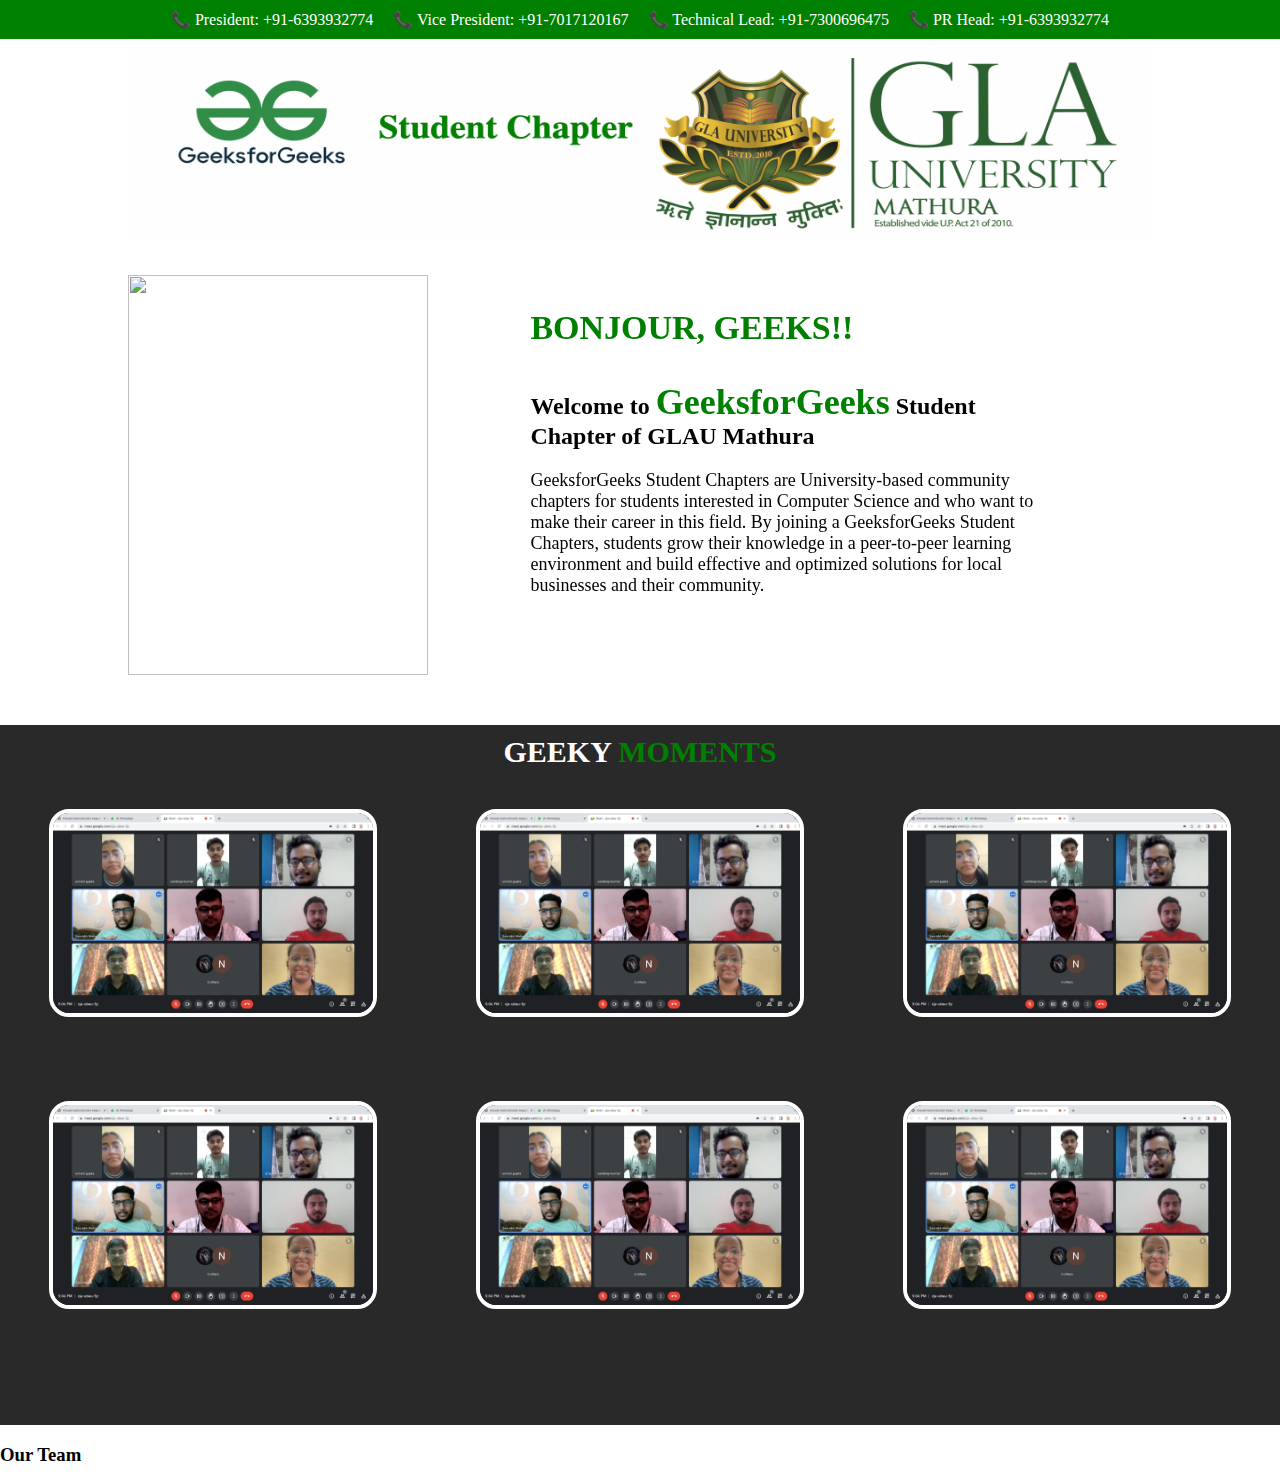
==== index.html @ fe6d76d0 "GFG" ====
<!DOCTYPE html>
<html lang="en">

<head>
    <meta charset="UTF-8">
    <meta http-equiv="X-UA-Compatible" content="IE=edge">
    <meta name="viewport" content="width=device-width, initial-scale=1.0">
    <title>Document</title>
    <link rel="stylesheet" href="https://cdnjs.cloudflare.com/ajax/libs/font-awesome/4.7.0/css/font-awesome.min.css">
    <link rel="stylesheet" href="index.css">
    <link rel="stylesheet" href="">
    <link href="https://unpkg.com/aos@2.3.1/dist/aos.css" rel="stylesheet">
    <script src="https://unpkg.com/aos@2.3.1/dist/aos.js"></script>
</head>

<body>

    
    <header class="head">
        <div class="icontact">
            <span> &#128222;
                President: +91-6393932774 </span>
            <span>&#128222;
                Vice President: +91-7017120167</span>
            <span>&#128222;
                Technical Lead: +91-7300696475</span>
            <span>&#128222;
                PR Head: +91-6393932774</span>
        </div>
        <div class="title">
            <img class="img1" src="Image.png">
        </div>
    </header>
    <br><br>
    <section class="about">
        <div data-aos="fade-up" data-aos-delay="300" class="aos-init aos-animate"></div>
        <img
            src="https://images.unsplash.com/photo-1575089976121-8ed7b2a54265?ixlib=rb-4.0.3&ixid=MnwxMjA3fDB8MHxwaG90by1wYWdlfHx8fGVufDB8fHx8&auto=format&fit=crop&w=2787&q=80">
        </div>
        <div class="about_content" data-aos="fade-down" data-aos-delay="300" class="aos-init aos-animate">
            <h3>BONJOUR, GEEKS!!</h3>
            <h2>Welcome to <span>GeeksforGeeks</span> Student Chapter of GLAU Mathura</h2>
            <p>GeeksforGeeks Student Chapters are University-based community chapters for students interested in
                Computer Science and who want to make their career in this field.
                By joining a GeeksforGeeks Student Chapters, students grow their knowledge in a peer-to-peer
                learning environment and build effective and optimized solutions for local businesses and their
                community.</p>
        </div>
    </section>
    <section class="gallery">
        <h3 class="heading">GEEKY <span> MOMENTS</span></h3>
        <div id="gal_p">
            <img src="download.png">
            <img src="download.png">
            <img src="download.png">
            <img src="download.png">
            <img src="download.png">
            <img src="download.png">
        </div>
    </section>
    <!-- <main>
        <div class="one">
            <h1>
                EVERYTHING ABOUT GFG STUDENT CHAPTER GLAU
            </h1>
        </div>
        <div class="two">
            <div>
                <h3>
                    STUDENT CHAPTER BENEFITS
                </h3>
            </div>
            <div class="pt">
                <p>Students may get intership opportunities at GeeksforGeeks</p>
                <p>Provide students with various events and webinars on coding and placement</p>
                <p>Grow their knowledge in a peer to peer learning environment</p>
                <p>Learn and build effective and optimized solution for local business and their community as per the
                    latest technology trends</p>
                <p>Great learning and networking experience</p>
            </div>
    </main>
    <footer>
        <div class="table">
            <table>
                <thead>
                    <tr>
                        <th>Contact Us</th>
                        <th>Information</th>
                        <th>Useful Links</th>
                    </tr>
                </thead>
                <tbody>
                    <tr>
                        <td class="bold">&#128222; +91-8433063257</td>
                        <td> <a class="an" href="#">Technical Lead GfG GLAU</a> </td>
                        <td><a href="https://www.linkedin.com/in/nitin-sikarwar-3b5359218/" class="fa fa-linkedin"
                                target="_blank"></a></td>

                    </tr>
                    <tr>
                        <td class="bold">&#128140; mail@prajjwal.srivastava_cs20@gla.ac.in</td>
                        <td><a class="an" href="#">The President of GfG GLAU</a></td>
                        <td><a href="https://www.instagram.com/nitin_sikarwar_32/" class="fa fa-twitter-square"
                                target="_blank"></a></td>
                    </tr>
            

                    
                    <tr>
                        <td class="bold">&#127969; Mathura,Uttar Pradesh</td>
                        <td> <a class="an" href="#">GLA University,Mathura</a></td>
                        <td><a href="https://www.instagram.com/nitin_sikarwar_32/" class="fa fa-instagram"
                                target="_blank"></a></td>
                    </tr>
                </tbody>
            </table>
        </div>
        <div class="tc">
            <a href="#">Term's and Conditions</a>
            <a href="#">Privacy Policy</a>
        </div>
        <div class="copy">
            &copy;
        </div>
    </footer> -->
    <h3> Our Team </h3>
    <!-- <div class="parent">
        <h1>Team members</h1>
        <div class="child child1">
            <img  class="img1"  src="./images/8a455e35-c1fb-4a00-bb92-f8fc8d7f1d6e.jpg" alt="loading">
            <p><b>Prajjwal Srivastava</b></p>
            <p class="p1">President of GFG Student Chapter GLA</p>
            <div class="ic" style="display: flex;">
                <div class="ic1"><a href="https://www.instagram.com/nitin_sikarwar_32/" class="fa fa-instagram" target="_blank"></a></i></div>
                <div class="ic2"><a href="https://www.linkedin.com/in/nitin-sikarwar-3b5359218/" class="fa fa-linkedin" target="_blank"></a></div>
                </div>
        </div>
        <div class="child child2">
            <img class="img2" src="./images/ajit.jpg" alt="loading">
            <p><b>Ajit Singhal</b></p>
            <p class="p2"> Vice President of GFG Student Chapter GLA</p>
            <div class="ic" style="display: flex;">
                <div class="ic1"><a href="https://www.instagram.com/nitin_sikarwar_32/" class="fa fa-instagram" target="_blank"></a></i></div>
                <div class="ic2"><a href="https://www.linkedin.com/in/nitin-sikarwar-3b5359218/" class="fa fa-linkedin" target="_blank"></a></div>
                </div>
        </div>
        <div class="child child3">
            <img class="img1" src="./images/50dd7925-852b-4f11-bc9c-db8b53cca2c6.jpg" alt="loading">
            <p><b>Krati Goyal</b></p>
            <p class="p3">Technical Lead of GFG Student Chapter GLA</p>
            <div class="ic" style="display: flex;">
                <div class="ic1"><a href="https://www.instagram.com/nitin_sikarwar_32/" class="fa fa-instagram" target="_blank"></a></i></div>
                <div class="ic2"><a href="https://www.linkedin.com/in/nitin-sikarwar-3b5359218/" class="fa fa-linkedin" target="_blank"></a></div>
                </div>
        </div>
        <div class="child child4">
            <img class="img2" src="./images/ff734442-713a-4def-9462-76740f74d691.jpg" alt="loading">
            <p><b>Nitin Sikarwar</b></p>
            <p class="p4">Technical Lead of GFG Student Chapter GLA</p>
         <div class="ic" style="display: flex;">
            <div class="ic1"><a href="https://www.instagram.com/nitin_sikarwar_32/" class="fa fa-instagram" target="_blank"></a></i></div>
            <div class="ic2"><a href="https://www.linkedin.com/in/nitin-sikarwar-3b5359218/" class="fa fa-linkedin" target="_blank"></a></div>
            </div>
        </div>
        
    </div> -->
    <script>
        AOS.init();
    </script>
</body>

</html>
---- index.css ----
* {
  text-decoration: none;
}

/*  */
body {
  background: url("https://images.unsplash.com/photo-1600172454520-134a542a2255?ixlib=rb-4.0.3&ixid=MnwxMjA3fDB8MHxwaG90by1wYWdlfHx8fGVufDB8fHx8&auto=format&fit=crop&w=1674&q=80");
  margin: 0%;
  padding: 0%;
  width: 100%;
  /* background-size: 100% 100%;
  background-position: center; */
}

body {
  animation: fadeInAnimation ease 2s;
  animation-iteration-count: 1;
  animation-fill-mode: forwards;
}

@keyframes fadeInAnimation {
  0% {
    opacity: 0;
  }

  100% {
    opacity: 1;
  }
}

.head {
  width: 100%;
  /* background-color: tan; */
  background-color: white;
}

.icontact {
  text-align: center;
  background-color: green;
  color: rgb(255, 255, 255);
  width: 100%;
  display: flex;
  flex-direction: row;
  justify-content: center;
  flex-wrap: wrap;
  align-items: center;
}

.icontact span {
  padding: 10px 10px;
}

.title {
  margin: auto;
  width: 100%;
  display: flex;
  justify-content: center;
  flex-wrap: wrap;
  /* height:400px; */
}

#sc {
  margin-top: 110px;
  font-size: 38px;
  color: green;
}

.img1 {
  width: 80%;
  height: 200px;
}

.about img {
  height: 400px;
  width: 300px;
  /* margin-left: 30px; */
}

.about {
  display: flex;
  width: 80%;
  flex-wrap: wrap;
  margin: auto;
}

.about_content {
  width: 50%;
  margin-left: 10%;
}

.about_content h3,
.about_content span {
  color: green;
  font-size: 36px;
}

.about_content h3 {
  font-size: 34px;

}

.about_content p {
  font-size: 18px;
}

.gallery {
  width: 100%;
  height: 700px;
  background: rgba(0, 0, 0, 0.84);
}

.gallery h3 {
  text-align: center;
  color: white;
  margin-top: 50px;
  padding: 10px 10px 10px 10px;
  font-size: 30px;
}

.gallery h3 span {
  color: green;
}

#gal_p {
  display: flex;
  flex-wrap: wrap;
  justify-content: space-around;
  align-content: space-between;
  height: 500px;
}

#gal_p img {
  width: 25%;
  border: 4px solid white;
  border-radius: 20px;
  height: 200px;
}
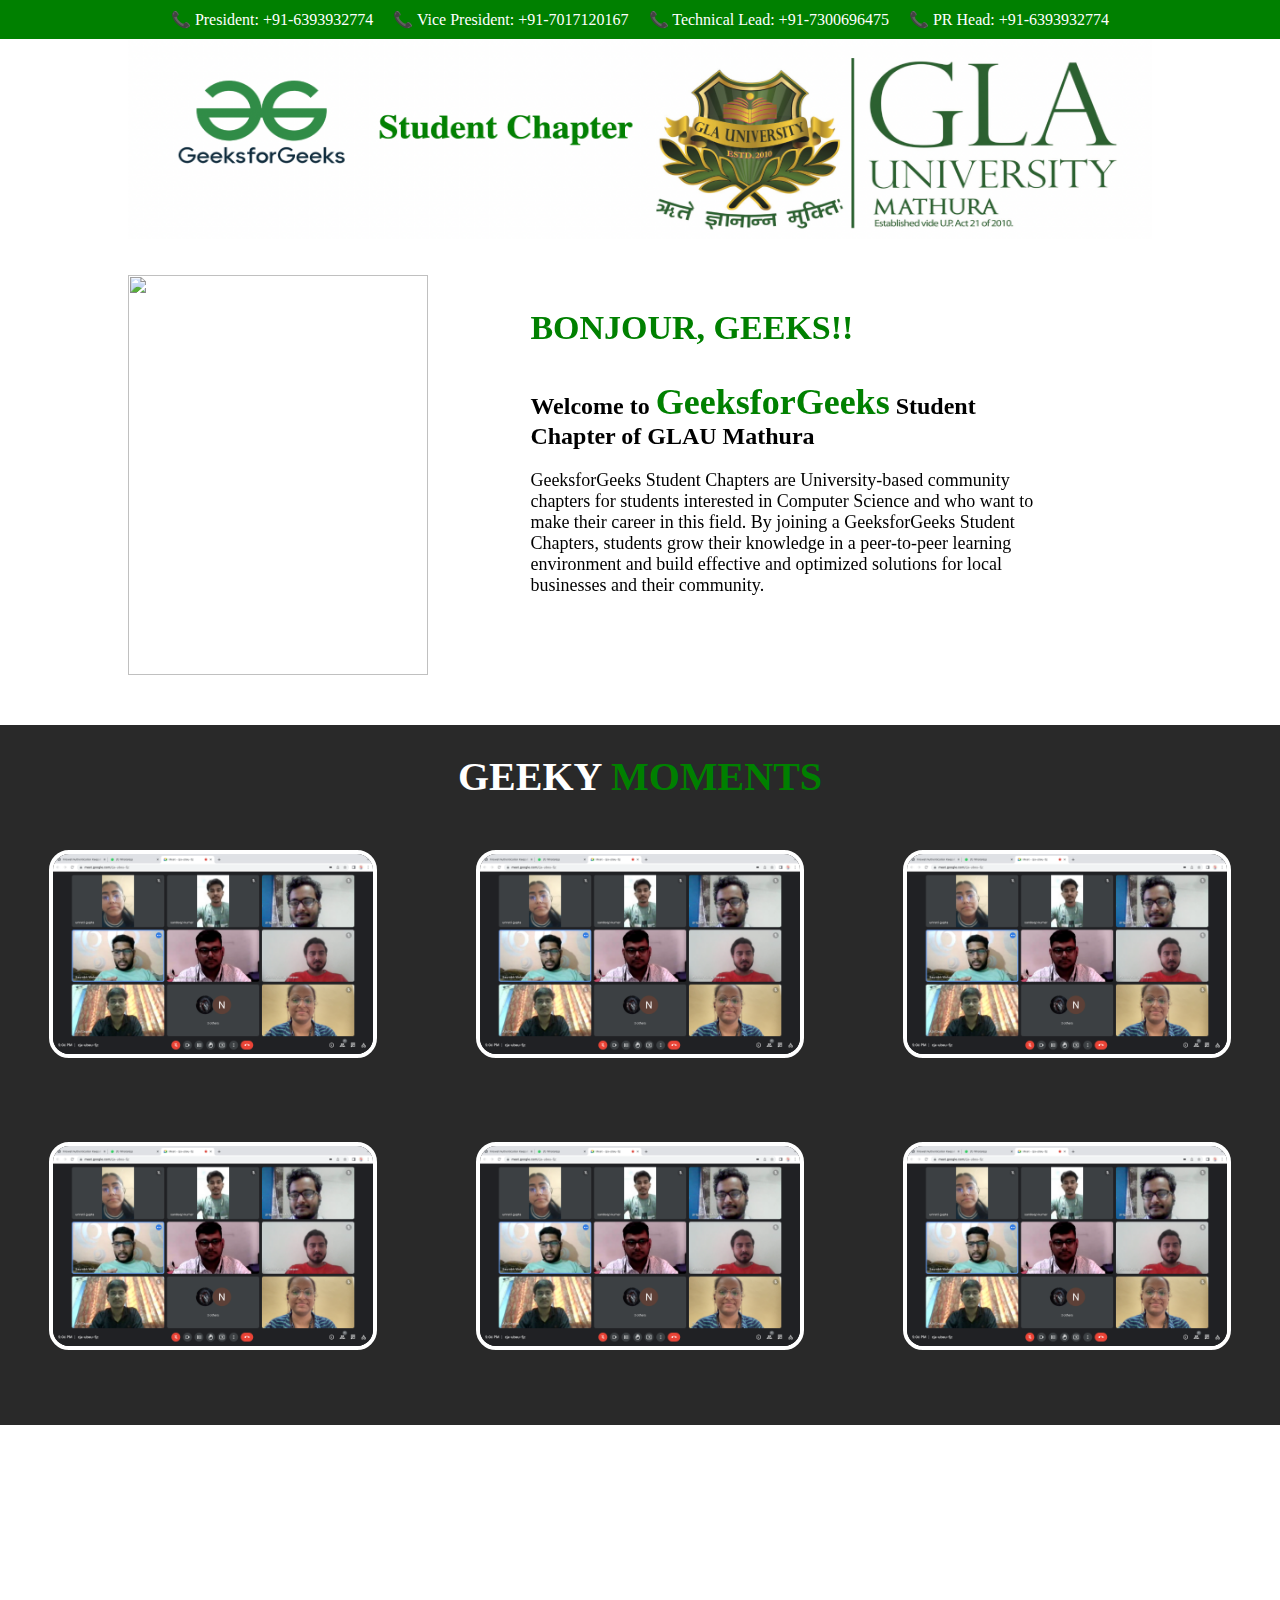
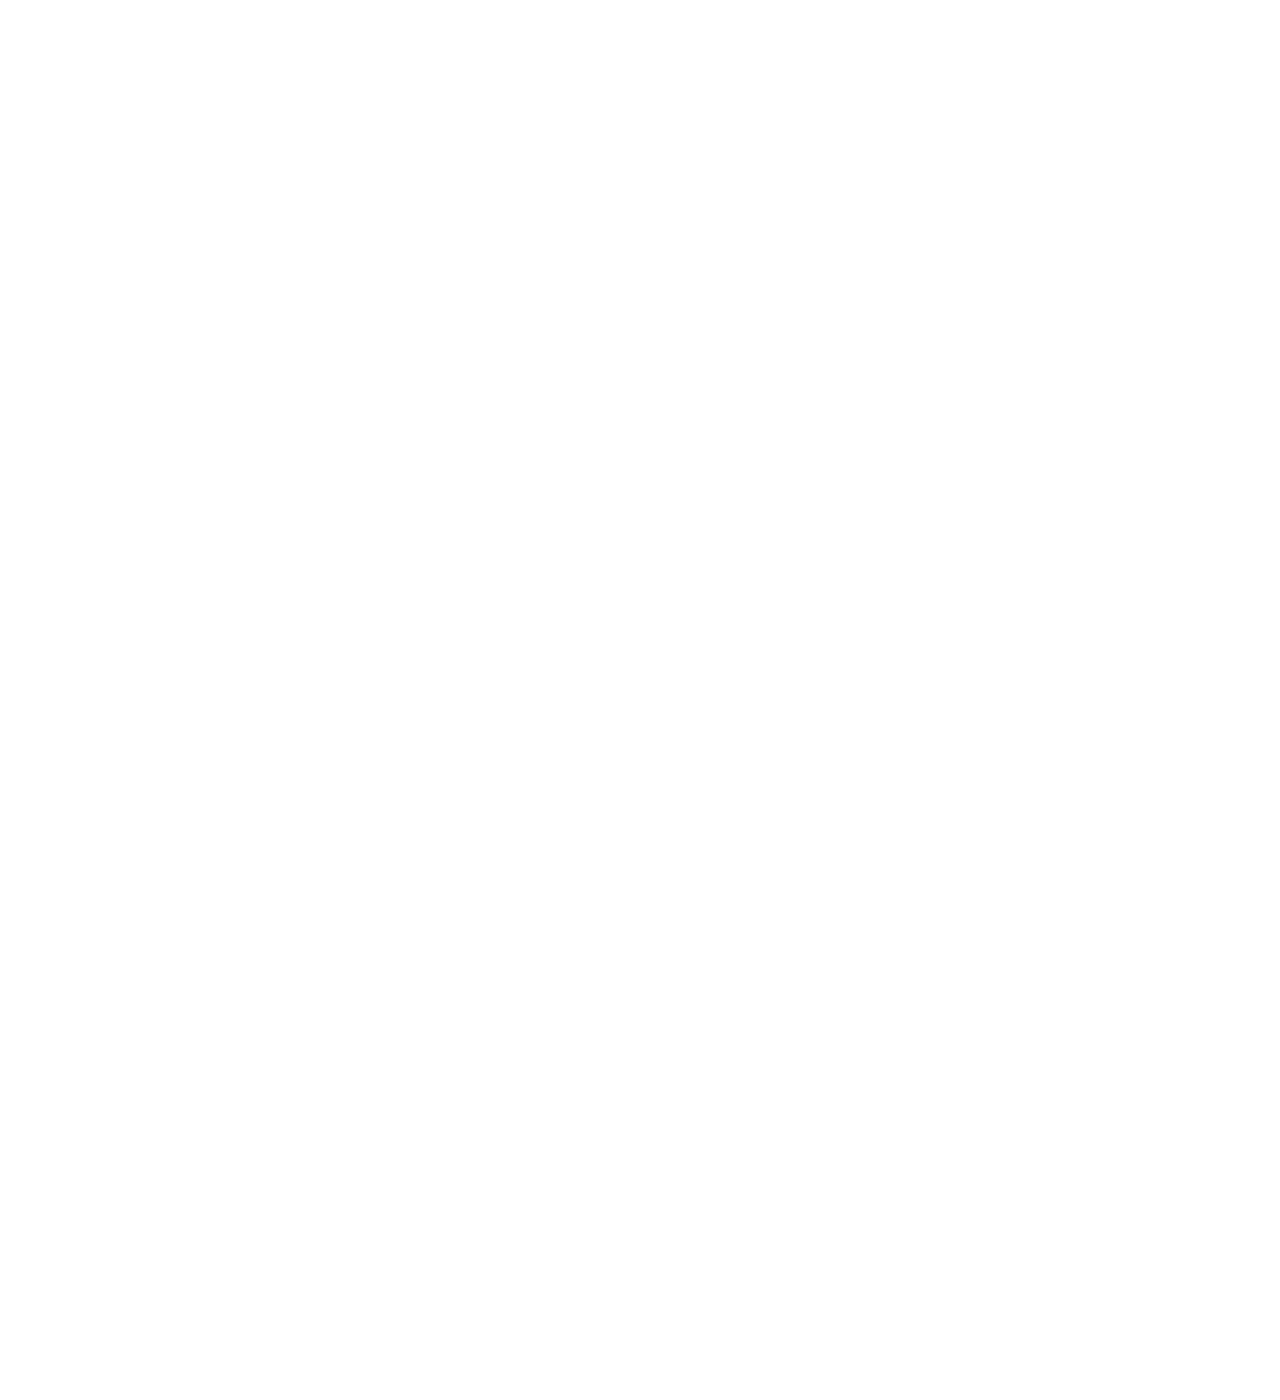
==== commit efc5f471: "GFG" ====
--- a/index.html
+++ b/index.html
@@ -15,7 +15,7 @@
 
 <body>
 
-    
+
     <header class="head">
         <div class="icontact">
             <span> &#128222;
@@ -123,7 +123,7 @@
             &copy;
         </div>
     </footer> -->
-    <h3> Our Team </h3>
+    <!-- <h3> Our Team </h3> -->
     <!-- <div class="parent">
         <h1>Team members</h1>
         <div class="child child1">
@@ -164,6 +164,172 @@
         </div>
         
     </div> -->
+    <!-- Our core team section -->
+    <section id="team-loc" class="section-body">
+        <div>
+            <div class="our-team-head" data-aos="fade-down"><span>Our</span> Core Team</div>
+
+            <div class="team-members" data-aos="fade-up">
+
+                <div class="our-team">
+                    <div class="picture">
+                        <img class="img-fluid" src="President.jpeg">
+                    </div>
+                    <div class="team-content">
+                        <h3 class="name">Prajjwal Srivastava</h3>
+                        <h4 class="title">Chapter Lead</h4>
+                    </div>
+                    <ul class="social">
+                        <li><a href="https://www.linkedin.com/in/adarsh-kumar-singh-b34664205" class="fa fa-linkedin"
+                                aria-hidden="true"></a></li>
+                        <li><a href="https://www.instagram.com/adarsh06092002/" class="fa fa-instagram"
+                                aria-hidden="true"></a></li>
+                    </ul>
+                </div>
+
+                <div class="our-team">
+                    <div class="picture">
+                        <img class="img-fluid" src="Vice.jpeg">
+                    </div>
+                    <div class="team-content">
+                        <h3 class="name">Ajit Singhal</h3>
+                        <h4 class="title">Vice Lead</h4>
+                    </div>
+                    <ul class="social">
+                        <li><a href="https://www.linkedin.com/in/guptayash007" class="fa fa-linkedin"
+                                aria-hidden="true"></a></li>
+                        <li><a href="https://www.instagram.com/conqryash007" class="fa fa-instagram"
+                                aria-hidden="true"></a></li>
+                    </ul>
+                </div>
+
+                <div class="our-team">
+                    <div class="picture">
+                        <img class="img-fluid" src="Krati_Goyal.jpeg">
+                    </div>
+                    <div class="team-content">
+                        <h3 class="name">Krati Goyal</h3>
+                        <h4 class="title">Technical Lead</h4>
+                    </div>
+                    <ul class="social">
+                        <li><a href="https://www.linkedin.com/in/simran-pattnaik-iiitbbsr" class="fa fa-linkedin"
+                                aria-hidden="true"></a></li>
+                        <li><a href="https://www.instagram.com/_shimmerin_pattnaik" class="fa fa-instagram"
+                                aria-hidden="true"></a></li>
+                    </ul>
+                </div>
+
+                <div class="our-team">
+                    <div class="picture">
+                        <img class="img-fluid" src="TechLead.jpg">
+                    </div>
+                    <div class="team-content">
+                        <h3 class="name">Nitin Sikarwar</h3>
+                        <h4 class="title">Technical Lead</h4>
+                    </div>
+                    <ul class="social">
+                        <li><a href="https://www.linkedin.com/in/roshandash" class="fa fa-linkedin"
+                                aria-hidden="true"></a></li>
+                        <li><a href="https://www.instagram.com/roshan1337d" class="fa fa-instagram"
+                                aria-hidden="true"></a></li>
+                    </ul>
+                </div>
+
+                <div class="our-team">
+                    <div class="picture">
+                        <img class="img-fluid" src="Editorial.jpg">
+                    </div>
+                    <div class="team-content">
+                        <h3 class="name">Sandeep Kumar</h3>
+                        <h4 class="title">Editorial Lead</h4>
+                    </div>
+                    <ul class="social">
+                        <li><a href="https://www.linkedin.com/in/rohan-mohanty-325927202" class="fa fa-linkedin"
+                                aria-hidden="true"></a></li>
+                        <li><a href="https://instagram.com/mohantyrohan3" class="fa fa-instagram"
+                                aria-hidden="true"></a></li>
+                    </ul>
+                </div>
+
+                <div class="our-team">
+                    <div class="picture">
+                        <img class="img-fluid" src="PR.jpeg">
+                    </div>
+                    <div class="team-content">
+                        <h3 class="name">Priyanshu Awasthi</h3>
+                        <h4 class="title">PR, Outreach & Marketing Lead</h4>
+                    </div>
+                    <ul class="social">
+                        <li><a href="https://www.linkedin.com/in/sprakax" class="fa fa-linkedin" aria-hidden="true"></a>
+                        </li>
+                        <li><a href="https://www.instagram.com/kami_ka.ze" class="fa fa-instagram"
+                                aria-hidden="true"></a></li>
+                    </ul>
+                </div>
+                <div class="our-team">
+                    <div class="picture">
+                        <img class="img-fluid" src="SocialMedia.png">
+                    </div>
+                    <div class="team-content">
+                        <h3 class="name">Kaushal Kumar</h3>
+                        <h4 class="title">Social Media Lead</h4>
+                    </div>
+                    <ul class="social">
+                        <li><a href="https://www.linkedin.com/in/prince03" class="fa fa-linkedin"
+                                aria-hidden="true"></a></li>
+                        <li><a href="https://instagram.com/__prince.x__" class="fa fa-instagram" aria-hidden="true"></a>
+                        </li>
+                    </ul>
+                </div>
+                <div class="our-team">
+                    <div class="picture">
+                        <img class="img-fluid" src="Design.png">
+                    </div>
+                    <div class="team-content">
+                        <h3 class="name">Priya Rawat</h3>
+                        <h4 class="title">Designing Lead</h4>
+                    </div>
+                    <ul class="social">
+                        <li><a href="https://www.linkedin.com/in/prince03" class="fa fa-linkedin"
+                                aria-hidden="true"></a></li>
+                        <li><a href="https://instagram.com/__prince.x__" class="fa fa-instagram" aria-hidden="true"></a>
+                        </li>
+                    </ul>
+                </div>
+                <div class="our-team">
+                    <div class="picture">
+                        <img class="img-fluid" src="maddy1 - Madhav Agarwal.jpg">
+                    </div>
+                    <div class="team-content">
+                        <h3 class="name">Madhav Agarwal</h3>
+                        <h4 class="title">Event Lead</h4>
+                    </div>
+                    <ul class="social">
+                        <li><a href="https://www.linkedin.com/in/prince03" class="fa fa-linkedin"
+                                aria-hidden="true"></a></li>
+                        <li><a href="https://instagram.com/__prince.x__" class="fa fa-instagram" aria-hidden="true"></a>
+                        </li>
+                    </ul>
+                </div>
+                <div class="our-team">
+                    <div class="picture">
+                        <img class="img-fluid" src="Event.jpg">
+                    </div>
+                    <div class="team-content">
+                        <h3 class="name">Unnati Gupta</h3>
+                        <h4 class="title">Event Lead</h4>
+                    </div>
+                    <ul class="social">
+                        <li><a href="https://www.linkedin.com/in/prince03" class="fa fa-linkedin"
+                                aria-hidden="true"></a></li>
+                        <li><a href="https://instagram.com/__prince.x__" class="fa fa-instagram" aria-hidden="true"></a>
+                        </li>
+                    </ul>
+                </div>
+            </div>
+        </div>
+    </section>
+    <br><br>
     <script>
         AOS.init();
     </script>
--- a/index.css
+++ b/index.css
@@ -113,10 +113,9 @@
   text-align: center;
   color: white;
   margin-top: 50px;
-  padding: 10px 10px 10px 10px;
-  font-size: 30px;
-}
-
+  padding: 28px 10px 10px 10px;
+  font-size: 40px;
+}
 .gallery h3 span {
   color: green;
 }
@@ -134,4 +133,205 @@
   border: 4px solid white;
   border-radius: 20px;
   height: 200px;
-}+}
+@media screen  and (max-width:725px)
+{
+   #gal_p img{
+    width: 40%;
+   }
+   .gallery 
+   {
+    height: 800px;
+   }
+   #gal_p {
+    display: flex;
+    flex-wrap: wrap;
+    justify-content: space-around;
+    align-content: space-between;
+    height: 650px;
+  }
+}
+@media screen  and (max-width:500px)
+{
+  
+   #gal_p img{
+    width: 80%;
+   }
+   .gallery 
+   {
+    height: 1580px;
+   }
+   #gal_p {
+    display: flex;
+    flex-wrap: wrap;
+    justify-content: space-around;
+    align-content: space-between;
+    height: 1400px;
+  }
+  .img1 {
+    width: 100%;
+    height: 100px;
+  }
+}
+@media screen  and (max-width:945px)
+{
+  .about img{
+margin: auto;
+  }
+.about_content {
+  width: 90%;
+  margin-left: 10%;
+}
+}
+
+/* Team start  */
+
+.our-team-head {
+  color: black;
+  font-weight: 900;
+  font-size: 3rem;
+  text-align: center;
+  margin: 3rem 0;
+}
+
+.our-team-head>span {
+  color: #318D44;
+}
+
+.team-members {
+  display: flex;
+  flex-wrap: wrap;
+  justify-content: center;
+  gap: 40px;
+}
+
+.our-team {
+  width: 23rem;
+  box-shadow: 0 0 15px rgba(0, 0, 0, 0.1);
+  text-align: center;
+  overflow: hidden;
+  position: relative;
+  border-radius: 10px;
+}
+
+.our-team .picture {
+  display: inline-block;
+  height: 110px;
+  width: 120px;
+  z-index: 1;
+  position: relative;
+  margin-top: 40px;
+}
+
+.our-team .picture::before {
+  content: "";
+  width: 100%;
+  height: 0;
+  border-radius: 50%;
+  background-color: #318D44;
+  position: absolute;
+  bottom: 135%;
+  right: 0;
+  left: 0;
+  opacity: 0.9;
+  transform: scale(3);
+  transition: all 0.3s linear 0s;
+}
+
+.our-team:hover .picture::before {
+  height: 100%;
+}
+
+.our-team .picture::after {
+  content: "";
+  width: 100%;
+  height: 100%;
+  border-radius: 50%;
+  background-color: #318D44;
+  position: absolute;
+  top: 0;
+  left: 0;
+  z-index: -1;
+}
+
+.our-team .picture img {
+  width: 100%;
+  height: 150px;
+  border-radius: 50%;
+  transform: scale(1);
+  transition: all 0.9s ease 0s;
+}
+
+.our-team:hover .picture img {
+  box-shadow: 0 0 0 14px #f7f5ec;
+  transform: scale(0.7);
+}
+
+.our-team .name {
+  margin: 20px 0 3px 0;
+  font-size: 1.5rem;
+}
+
+.our-team .title {
+  display: block;
+  font-size: 15px;
+  font-weight: 400;
+  color: #4e5052;
+  text-transform: capitalize;
+  margin: 0;
+  margin-bottom: 40px;
+}
+
+.our-team .social {
+  width: 100%;
+  padding: 0;
+  margin: 0;
+  background-color: #318D44;
+  position: absolute;
+  bottom: -100px;
+  left: 0;
+  transition: all 0.5s ease 0s;
+}
+
+.our-team:hover .social {
+  bottom: 0;
+}
+
+.our-team .social li {
+  display: inline-block;
+}
+
+.our-team .social li a {
+  display: block;
+  padding: 10px;
+  font-size: 17px;
+  color: white;
+  transition: all 0.3s ease 0s;
+  text-decoration: none;
+}
+
+.our-team .social li a:hover {
+  color: #318D44;
+  background-color: #f7f5ec;
+}
+
+@media screen and (max-width:550px) {
+  .our-team {
+      width: calc(100vw - 4rem);
+  }
+
+  #team-members {
+      gap: 30px;
+  }
+
+  #our-team {
+      font-size: 10vw;
+  }
+}
+.section-body
+{
+  background-size: 100% 100%;
+  background-repeat: no-repeat;
+  background: url("https://images.unsplash.com/photo-1600172454520-134a542a2255?ixlib=rb-4.0.3&ixid=MnwxMjA3fDB8MHxwaG90by1wYWdlfHx8fGVufDB8fHx8&auto=format&fit=crop&w=1674&q=80");
+}
+/* Team end */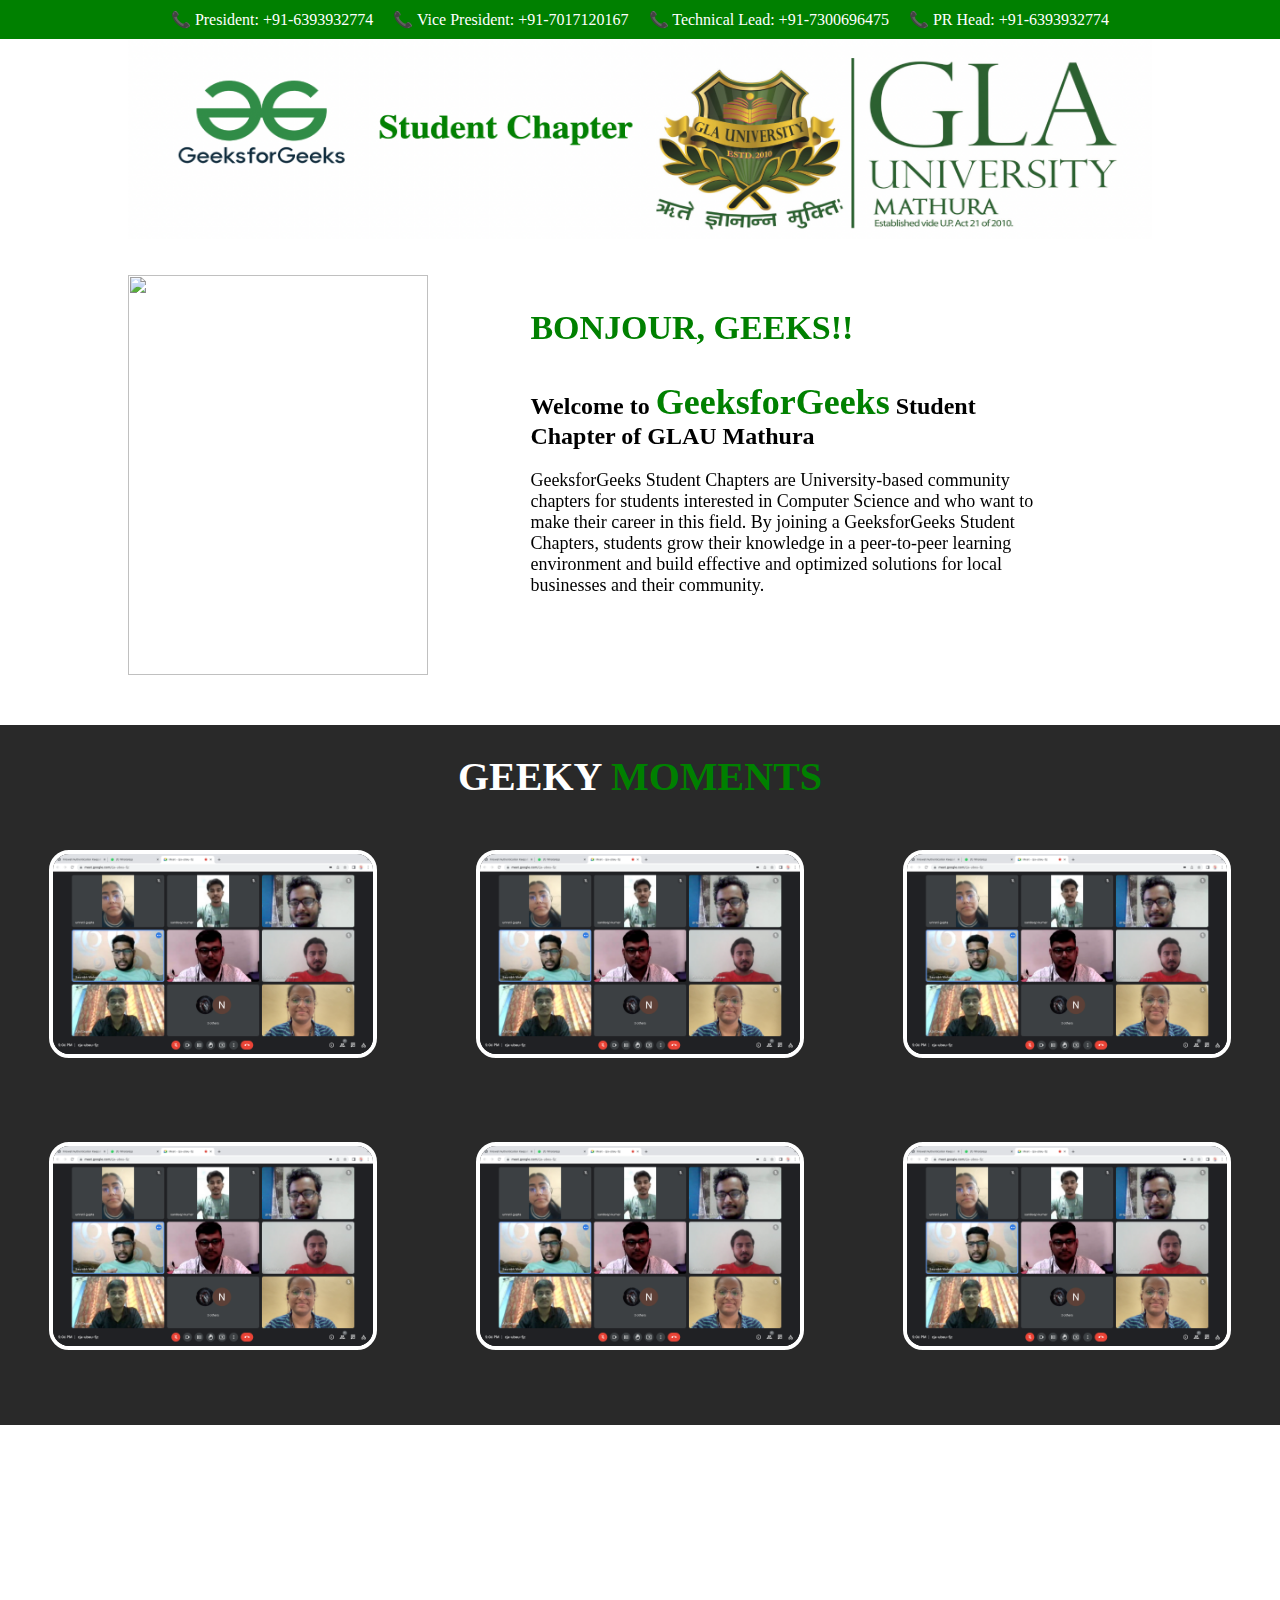
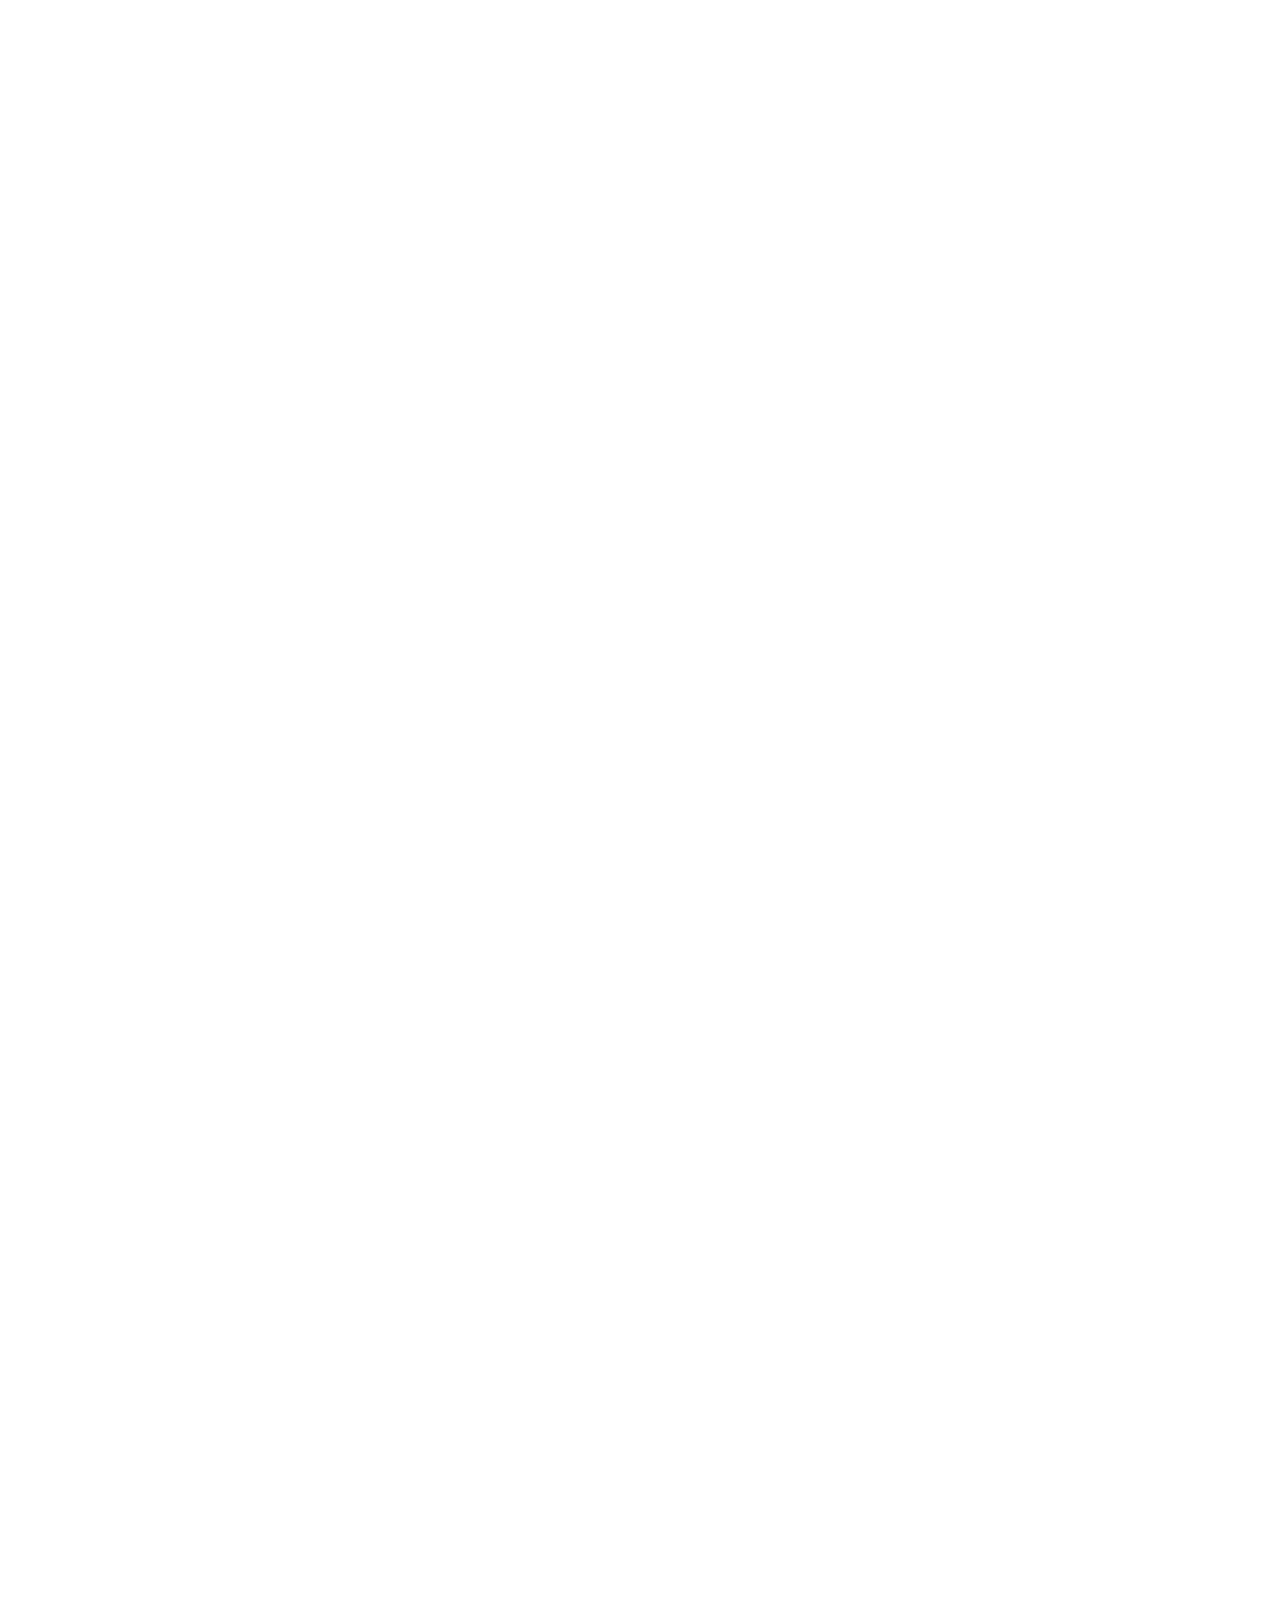
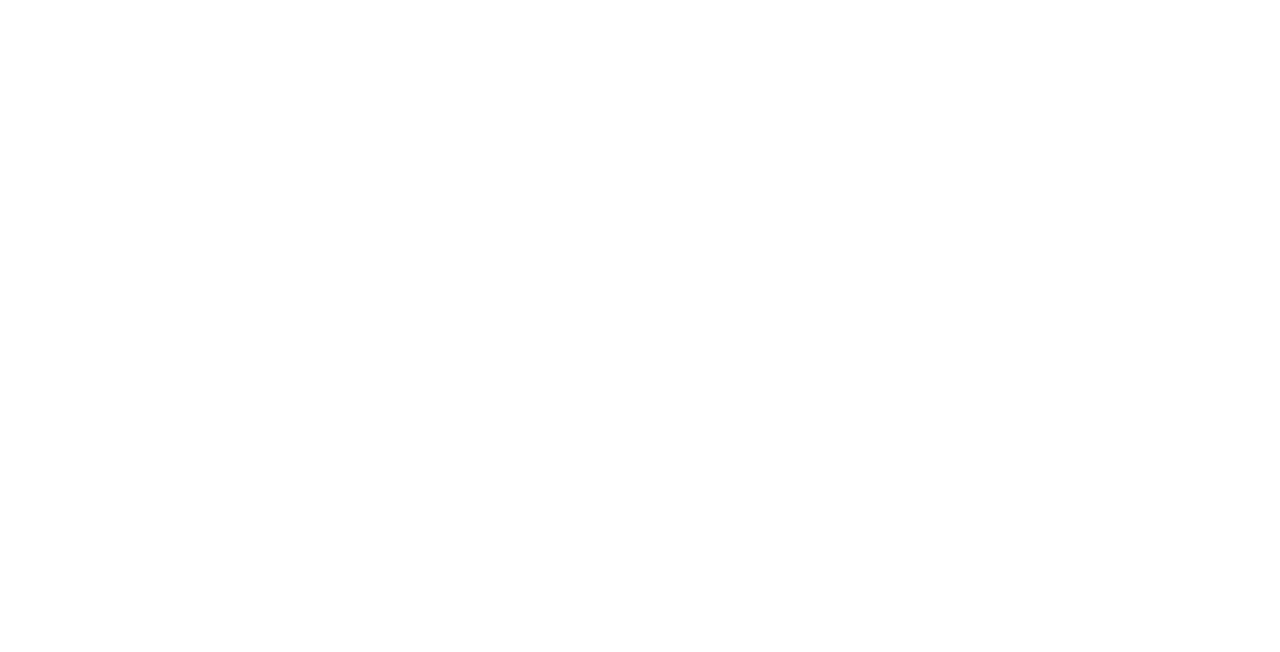
==== commit 58a656f8: "GFG" ====
--- a/index.html
+++ b/index.html
@@ -5,7 +5,7 @@
     <meta charset="UTF-8">
     <meta http-equiv="X-UA-Compatible" content="IE=edge">
     <meta name="viewport" content="width=device-width, initial-scale=1.0">
-    <title>Document</title>
+    <title>GFG GLAU</title>
     <link rel="stylesheet" href="https://cdnjs.cloudflare.com/ajax/libs/font-awesome/4.7.0/css/font-awesome.min.css">
     <link rel="stylesheet" href="index.css">
     <link rel="stylesheet" href="">
@@ -180,10 +180,9 @@
                         <h4 class="title">Chapter Lead</h4>
                     </div>
                     <ul class="social">
-                        <li><a href="https://www.linkedin.com/in/adarsh-kumar-singh-b34664205" class="fa fa-linkedin"
-                                aria-hidden="true"></a></li>
-                        <li><a href="https://www.instagram.com/adarsh06092002/" class="fa fa-instagram"
-                                aria-hidden="true"></a></li>
+                        <li><a href="https://www.linkedin.com/in/prajjwal-srivastava-68162620b" class="fa fa-linkedin"
+                                aria-hidden="true" target="_blank"></a></li>
+                        <li><a href="" class="fa fa-instagram" aria-hidden="true" target="_blank"></a></li>
                     </ul>
                 </div>
 
@@ -196,10 +195,10 @@
                         <h4 class="title">Vice Lead</h4>
                     </div>
                     <ul class="social">
-                        <li><a href="https://www.linkedin.com/in/guptayash007" class="fa fa-linkedin"
-                                aria-hidden="true"></a></li>
-                        <li><a href="https://www.instagram.com/conqryash007" class="fa fa-instagram"
-                                aria-hidden="true"></a></li>
+                        <li><a href="https://www.linkedin.com/in/ajit-singhal-7b101a204/" class="fa fa-linkedin"
+                                aria-hidden="true" target="_blank"></a></li>
+                        <li><a href="https://www.instagram.com/ajit_singhal_/" class="fa fa-instagram"
+                                aria-hidden="true" target="_blank"></a></li>
                     </ul>
                 </div>
 
@@ -212,10 +211,10 @@
                         <h4 class="title">Technical Lead</h4>
                     </div>
                     <ul class="social">
-                        <li><a href="https://www.linkedin.com/in/simran-pattnaik-iiitbbsr" class="fa fa-linkedin"
-                                aria-hidden="true"></a></li>
-                        <li><a href="https://www.instagram.com/_shimmerin_pattnaik" class="fa fa-instagram"
-                                aria-hidden="true"></a></li>
+                        <li><a href="https://www.linkedin.com/in/krati-goyal-910a39212/" class="fa fa-linkedin"
+                                aria-hidden="true" target="_blank"></a></li>
+                        <li><a href="https://www.instagram.com/krati_goyal_kg/" class="fa fa-instagram"
+                                aria-hidden="true" target="_blank"></a></li>
                     </ul>
                 </div>
 
@@ -228,10 +227,8 @@
                         <h4 class="title">Technical Lead</h4>
                     </div>
                     <ul class="social">
-                        <li><a href="https://www.linkedin.com/in/roshandash" class="fa fa-linkedin"
-                                aria-hidden="true"></a></li>
-                        <li><a href="https://www.instagram.com/roshan1337d" class="fa fa-instagram"
-                                aria-hidden="true"></a></li>
+                        <li><a href="" class="fa fa-linkedin" aria-hidden="true"></a></li>
+                        <li><a href="" class="fa fa-instagram" aria-hidden="true"></a></li>
                     </ul>
                 </div>
 
@@ -244,10 +241,8 @@
                         <h4 class="title">Editorial Lead</h4>
                     </div>
                     <ul class="social">
-                        <li><a href="https://www.linkedin.com/in/rohan-mohanty-325927202" class="fa fa-linkedin"
-                                aria-hidden="true"></a></li>
-                        <li><a href="https://instagram.com/mohantyrohan3" class="fa fa-instagram"
-                                aria-hidden="true"></a></li>
+                        <li><a href="" class="fa fa-linkedin" aria-hidden="true"></a></li>
+                        <li><a href="" class="fa fa-instagram" aria-hidden="true"></a></li>
                     </ul>
                 </div>
 
@@ -260,10 +255,9 @@
                         <h4 class="title">PR, Outreach & Marketing Lead</h4>
                     </div>
                     <ul class="social">
-                        <li><a href="https://www.linkedin.com/in/sprakax" class="fa fa-linkedin" aria-hidden="true"></a>
-                        </li>
-                        <li><a href="https://www.instagram.com/kami_ka.ze" class="fa fa-instagram"
-                                aria-hidden="true"></a></li>
+                        <li><a href="" class="fa fa-linkedin" aria-hidden="true"></a>
+                        </li>
+                        <li><a href="" class="fa fa-instagram" aria-hidden="true"></a></li>
                     </ul>
                 </div>
                 <div class="our-team">
@@ -275,9 +269,8 @@
                         <h4 class="title">Social Media Lead</h4>
                     </div>
                     <ul class="social">
-                        <li><a href="https://www.linkedin.com/in/prince03" class="fa fa-linkedin"
-                                aria-hidden="true"></a></li>
-                        <li><a href="https://instagram.com/__prince.x__" class="fa fa-instagram" aria-hidden="true"></a>
+                        <li><a href="" class="fa fa-linkedin" aria-hidden="true"></a></li>
+                        <li><a href="" class="fa fa-instagram" aria-hidden="true"></a>
                         </li>
                     </ul>
                 </div>
@@ -290,9 +283,8 @@
                         <h4 class="title">Designing Lead</h4>
                     </div>
                     <ul class="social">
-                        <li><a href="https://www.linkedin.com/in/prince03" class="fa fa-linkedin"
-                                aria-hidden="true"></a></li>
-                        <li><a href="https://instagram.com/__prince.x__" class="fa fa-instagram" aria-hidden="true"></a>
+                        <li><a href="" class="fa fa-linkedin" aria-hidden="true"></a></li>
+                        <li><a href="" class="fa fa-instagram" aria-hidden="true"></a>
                         </li>
                     </ul>
                 </div>
@@ -305,9 +297,8 @@
                         <h4 class="title">Event Lead</h4>
                     </div>
                     <ul class="social">
-                        <li><a href="https://www.linkedin.com/in/prince03" class="fa fa-linkedin"
-                                aria-hidden="true"></a></li>
-                        <li><a href="https://instagram.com/__prince.x__" class="fa fa-instagram" aria-hidden="true"></a>
+                        <li><a href="" class="fa fa-linkedin" aria-hidden="true"></a></li>
+                        <li><a href="" class="fa fa-instagram" aria-hidden="true"></a>
                         </li>
                     </ul>
                 </div>
@@ -320,9 +311,8 @@
                         <h4 class="title">Event Lead</h4>
                     </div>
                     <ul class="social">
-                        <li><a href="https://www.linkedin.com/in/prince03" class="fa fa-linkedin"
-                                aria-hidden="true"></a></li>
-                        <li><a href="https://instagram.com/__prince.x__" class="fa fa-instagram" aria-hidden="true"></a>
+                        <li><a href="" class="fa fa-linkedin" aria-hidden="true"></a></li>
+                        <li><a href="" class="fa fa-instagram" aria-hidden="true"></a>
                         </li>
                     </ul>
                 </div>
@@ -330,6 +320,14 @@
         </div>
     </section>
     <br><br>
+    <section class="contact" data-aos="fade-up" data-aos-delay="100" class="aos-init aos-animate">
+        <div class="imgdiv">
+            <img src="./cu.png">
+        </div>
+        <iframe
+            src="https://docs.google.com/forms/d/e/1FAIpQLSc-fI9Q_Ji5jxenwKQ0q8Hk4Bcjl-krYffn8Te5iDEtxO3bhw/viewform?embedded=true"
+            width="640" height="382" frameborder="0" marginheight="0" marginwidth="0">Loading…</iframe>
+    </section>
     <script>
         AOS.init();
     </script>
--- a/index.css
+++ b/index.css
@@ -334,4 +334,41 @@
   background-repeat: no-repeat;
   background: url("https://images.unsplash.com/photo-1600172454520-134a542a2255?ixlib=rb-4.0.3&ixid=MnwxMjA3fDB8MHxwaG90by1wYWdlfHx8fGVufDB8fHx8&auto=format&fit=crop&w=1674&q=80");
 }
-/* Team end */+/* Team end */
+
+.imgdiv
+{
+  display: flex;
+  justify-content: center;
+}
+.imgdiv img{
+  width: 450px;
+}
+.contact{
+  display: flex;
+  flex-direction: column;
+  justify-content: center;
+}
+.contact iframe
+{
+  margin: auto;
+  height: 800px;
+}
+.contact
+{
+  background: url("Con.jpg");
+}
+@media screen  and (max-width:900px)
+{
+  .contact iframe
+  {
+    width: 90%;
+  }
+}
+@media screen  and (max-width:555px)
+{
+  .imgdiv img
+  {
+    width: 80%;
+  }
+}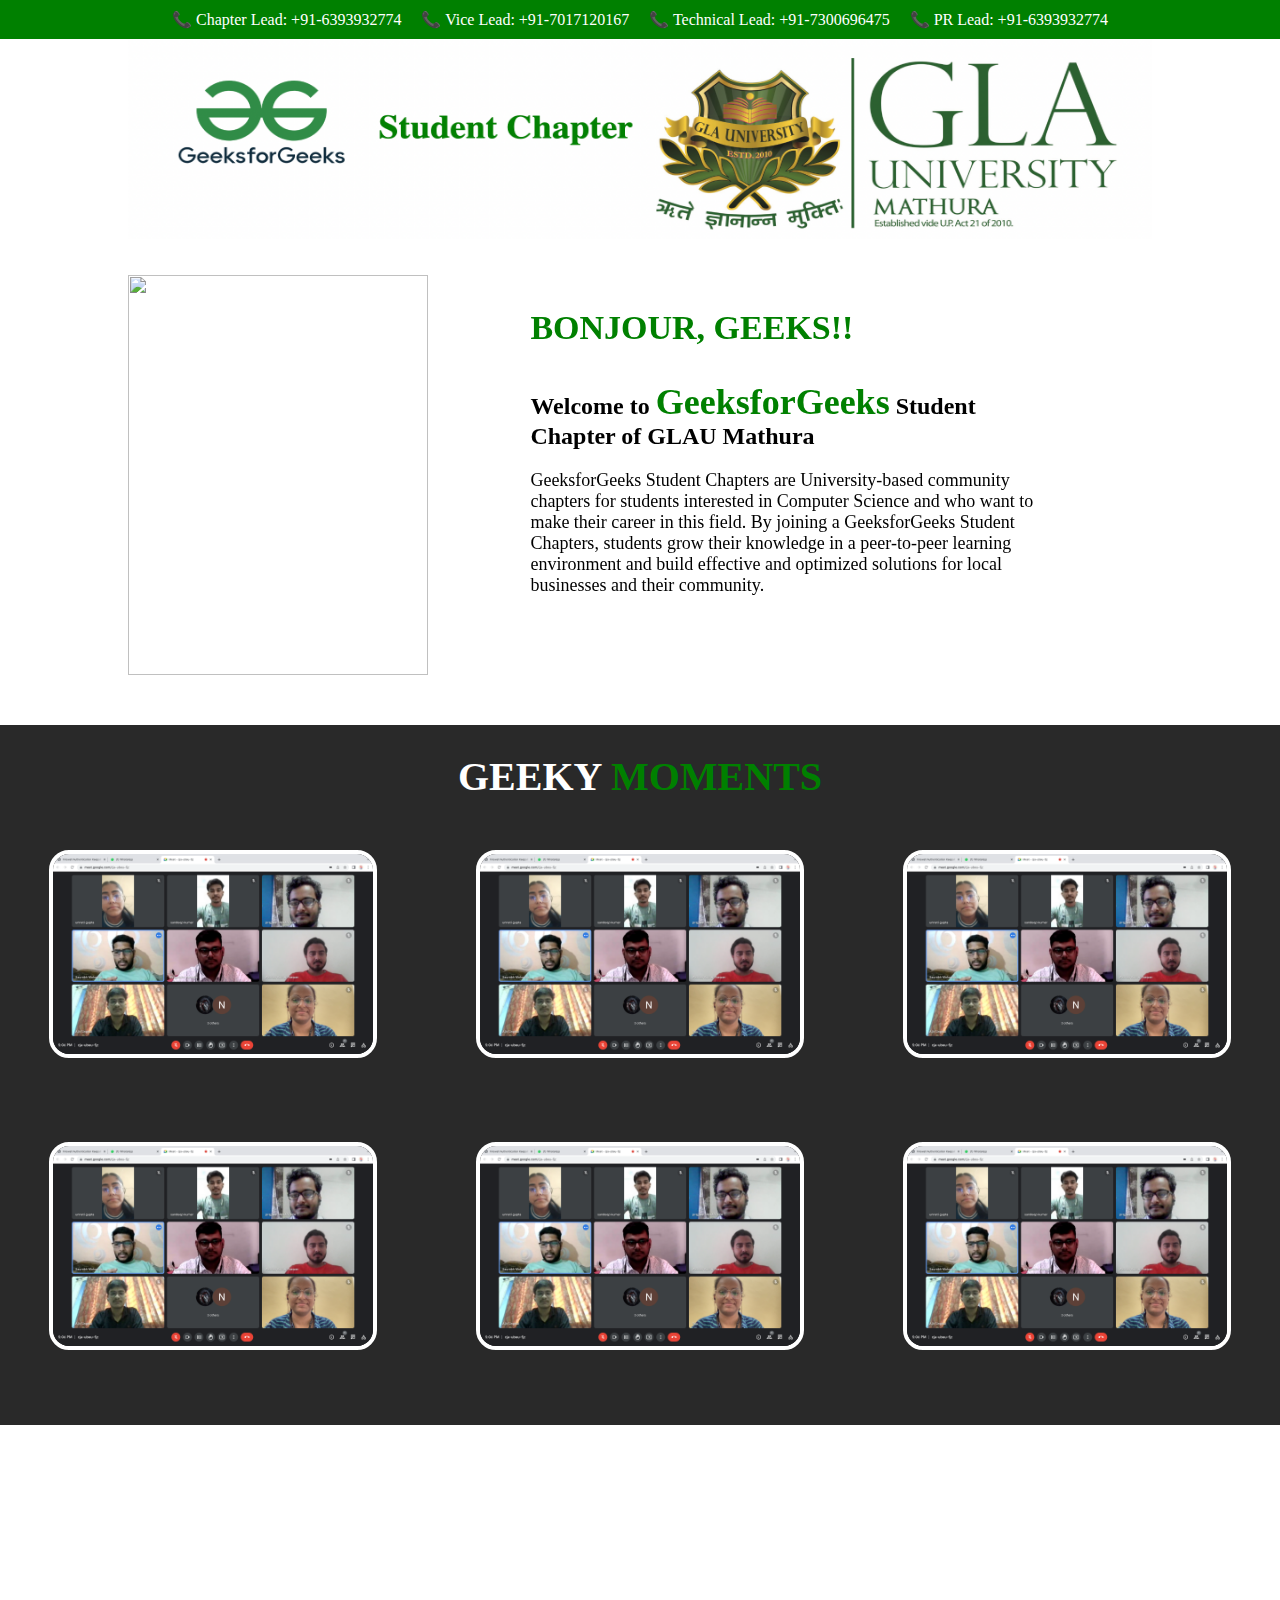
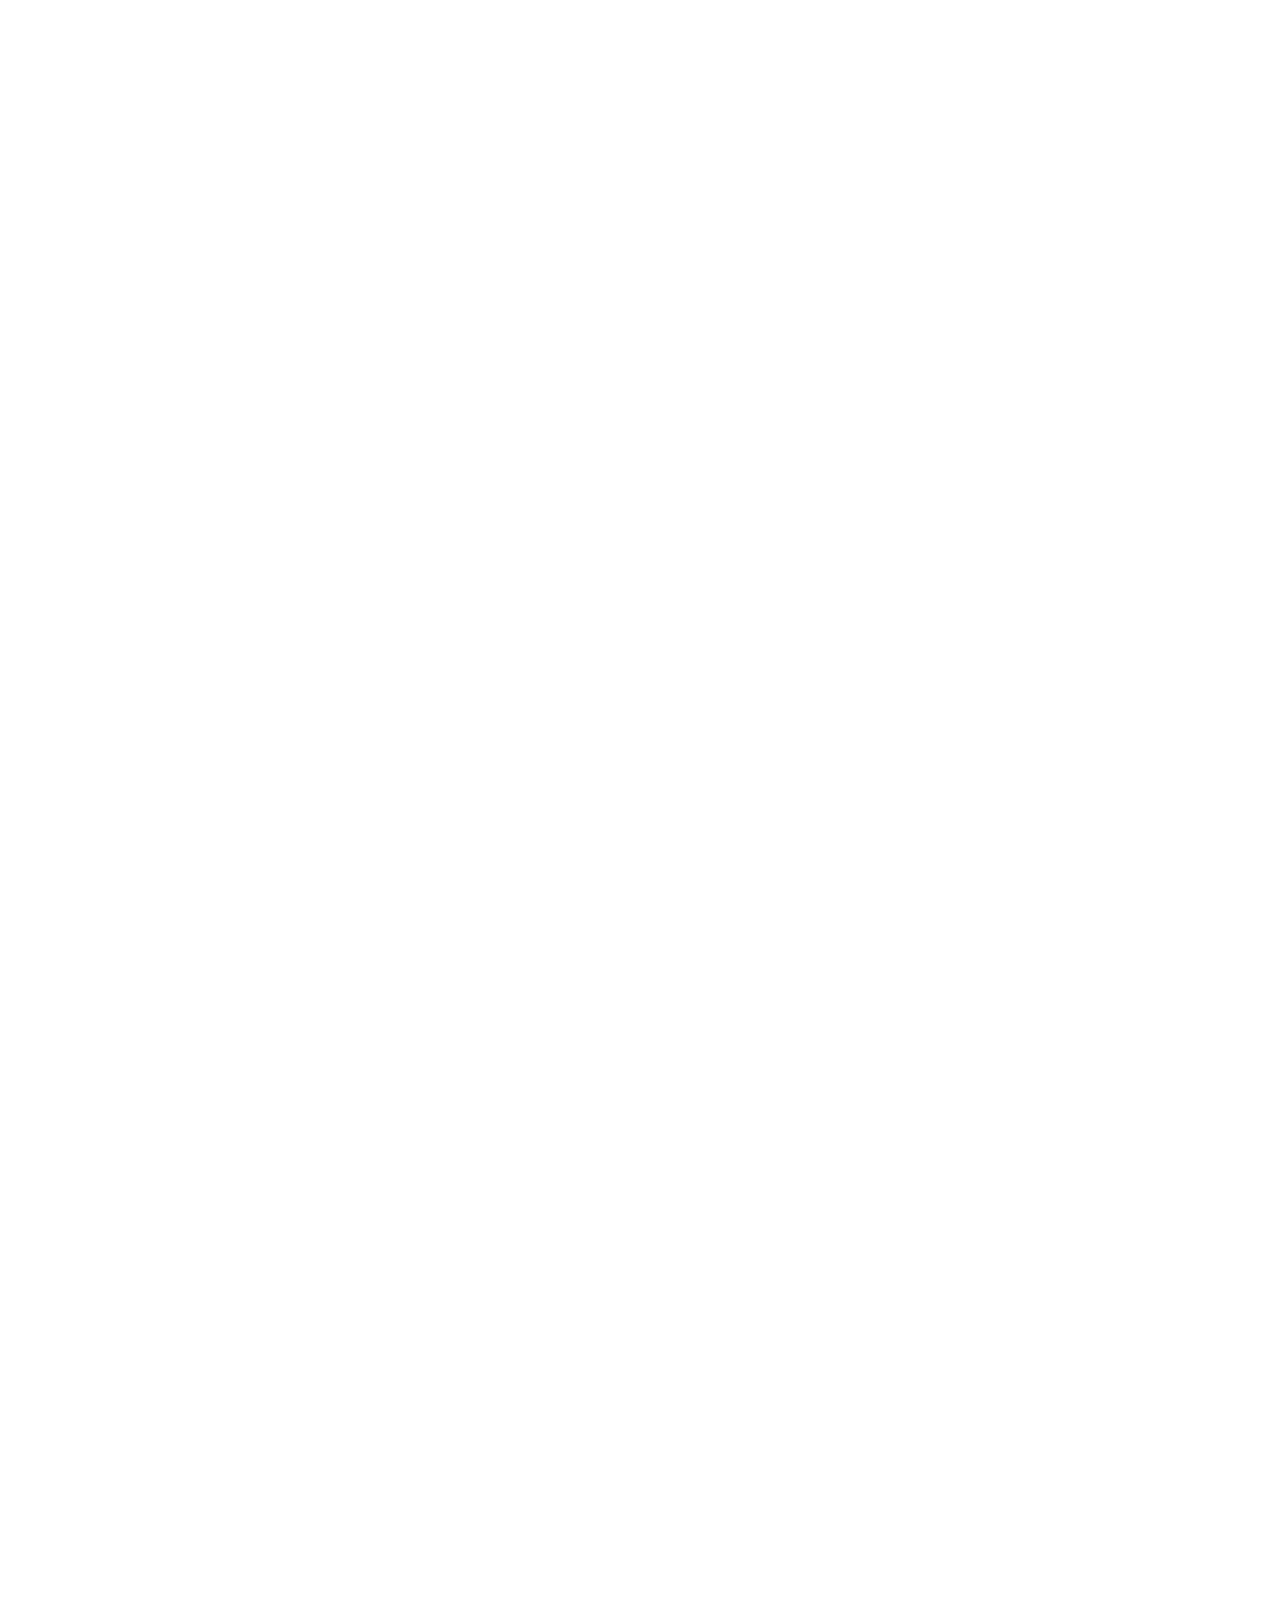
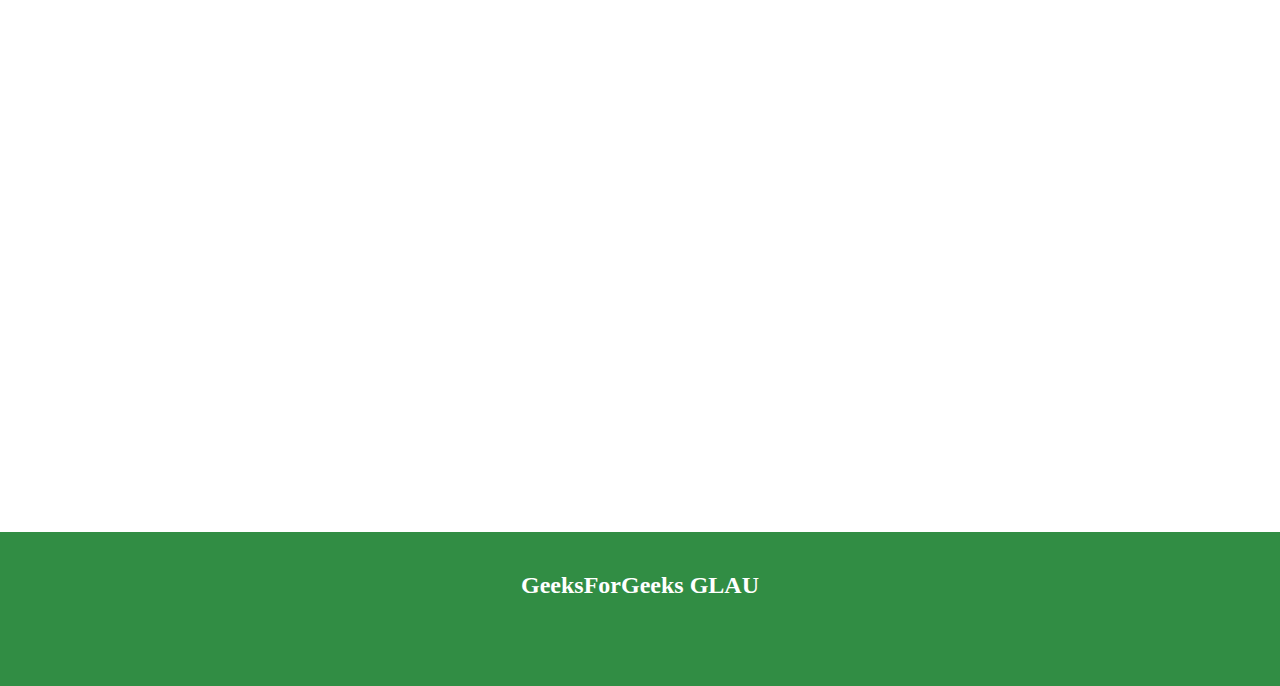
==== commit e3167298: "GFG" ====
--- a/index.html
+++ b/index.html
@@ -11,6 +11,7 @@
     <link rel="stylesheet" href="">
     <link href="https://unpkg.com/aos@2.3.1/dist/aos.css" rel="stylesheet">
     <script src="https://unpkg.com/aos@2.3.1/dist/aos.js"></script>
+    <script src="https://kit.fontawesome.com/81831682c9.js" crossorigin="anonymous"></script>
 </head>
 
 <body>
@@ -19,13 +20,13 @@
     <header class="head">
         <div class="icontact">
             <span> &#128222;
-                President: +91-6393932774 </span>
+                Chapter Lead: +91-6393932774 </span>
             <span>&#128222;
-                Vice President: +91-7017120167</span>
+                Vice Lead: +91-7017120167</span>
             <span>&#128222;
                 Technical Lead: +91-7300696475</span>
             <span>&#128222;
-                PR Head: +91-6393932774</span>
+                PR Lead: +91-6393932774</span>
         </div>
         <div class="title">
             <img class="img1" src="Image.png">
@@ -33,7 +34,7 @@
     </header>
     <br><br>
     <section class="about">
-        <div data-aos="fade-up" data-aos-delay="300" class="aos-init aos-animate"></div>
+        <div class="imgdiv" data-aos="fade-up" data-aos-delay="300" class="aos-init aos-animate"></div>
         <img
             src="https://images.unsplash.com/photo-1575089976121-8ed7b2a54265?ixlib=rb-4.0.3&ixid=MnwxMjA3fDB8MHxwaG90by1wYWdlfHx8fGVufDB8fHx8&auto=format&fit=crop&w=2787&q=80">
         </div>
@@ -170,7 +171,6 @@
             <div class="our-team-head" data-aos="fade-down"><span>Our</span> Core Team</div>
 
             <div class="team-members" data-aos="fade-up">
-
                 <div class="our-team">
                     <div class="picture">
                         <img class="img-fluid" src="President.jpeg">
@@ -227,8 +227,10 @@
                         <h4 class="title">Technical Lead</h4>
                     </div>
                     <ul class="social">
-                        <li><a href="" class="fa fa-linkedin" aria-hidden="true"></a></li>
-                        <li><a href="" class="fa fa-instagram" aria-hidden="true"></a></li>
+                        <li><a href="https://www.linkedin.com/in/nitin-sikarwar-3b5359218/" class="fa fa-linkedin"
+                                aria-hidden="true" target="_blank"></a></li>
+                        <li><a href="https://www.instagram.com/nitin_sikarwar_32/" class="fa fa-instagram"
+                                aria-hidden="true" target="_blank"></a></li>
                     </ul>
                 </div>
 
@@ -241,8 +243,10 @@
                         <h4 class="title">Editorial Lead</h4>
                     </div>
                     <ul class="social">
-                        <li><a href="" class="fa fa-linkedin" aria-hidden="true"></a></li>
-                        <li><a href="" class="fa fa-instagram" aria-hidden="true"></a></li>
+                        <li><a href="https://www.linkedin.com/in/sandeep-kumar-96b230249" class="fa fa-linkedin"
+                                aria-hidden="true" target="_blank"></a></li>
+                        <li><a href="https://www.instagram.com/singh_sandeepsks21/" class="fa fa-instagram"
+                                aria-hidden="true" target="_blank"></a></li>
                     </ul>
                 </div>
 
@@ -255,9 +259,11 @@
                         <h4 class="title">PR, Outreach & Marketing Lead</h4>
                     </div>
                     <ul class="social">
-                        <li><a href="" class="fa fa-linkedin" aria-hidden="true"></a>
-                        </li>
-                        <li><a href="" class="fa fa-instagram" aria-hidden="true"></a></li>
+                        <li><a href="https://www.linkedin.com/in/priyanshu-awasthi/" class="fa fa-linkedin"
+                                aria-hidden="true" target="_blank"></a>
+                        </li>
+                        <li><a href="https://www.instagram.com/iampriyanshuawasthi/" class="fa fa-instagram"
+                                aria-hidden="true" target="_blank"></a></li>
                     </ul>
                 </div>
                 <div class="our-team">
@@ -269,8 +275,10 @@
                         <h4 class="title">Social Media Lead</h4>
                     </div>
                     <ul class="social">
-                        <li><a href="" class="fa fa-linkedin" aria-hidden="true"></a></li>
-                        <li><a href="" class="fa fa-instagram" aria-hidden="true"></a>
+                        <li><a href="https://www.linkedin.com/in/kaushal-kumar-k02" class="fa fa-linkedin"
+                                aria-hidden="true" target="_blank"></a></li>
+                        <li><a href="https://www.instagram.com/inexorable.k15/" class="fa fa-instagram"
+                                aria-hidden="true" target="_blank"></a>
                         </li>
                     </ul>
                 </div>
@@ -283,8 +291,10 @@
                         <h4 class="title">Designing Lead</h4>
                     </div>
                     <ul class="social">
-                        <li><a href="" class="fa fa-linkedin" aria-hidden="true"></a></li>
-                        <li><a href="" class="fa fa-instagram" aria-hidden="true"></a>
+                        <li><a href="https://www.linkedin.com/in/priya-rawat18" class="fa fa-linkedin"
+                                aria-hidden="true" target="_blank"></a></li>
+                        <li><a href="https://www.instagram.com/@i_priyarawat10/" class="fa fa-instagram"
+                                aria-hidden="true" target="_blank"></a>
                         </li>
                     </ul>
                 </div>
@@ -297,8 +307,10 @@
                         <h4 class="title">Event Lead</h4>
                     </div>
                     <ul class="social">
-                        <li><a href="" class="fa fa-linkedin" aria-hidden="true"></a></li>
-                        <li><a href="" class="fa fa-instagram" aria-hidden="true"></a>
+                        <li><a href="https://www.linkedin.com/in/madhav-agarwal-37940b237" class="fa fa-linkedin"
+                                aria-hidden="true" target="_blank"></a></li>
+                        <li><a href="https://www.instagram.com/_madhav____agarwal__/" class="fa fa-instagram"
+                                aria-hidden="true" target="_blank"></a>
                         </li>
                     </ul>
                 </div>
@@ -311,8 +323,10 @@
                         <h4 class="title">Event Lead</h4>
                     </div>
                     <ul class="social">
-                        <li><a href="" class="fa fa-linkedin" aria-hidden="true"></a></li>
-                        <li><a href="" class="fa fa-instagram" aria-hidden="true"></a>
+                        <li><a href="www.linkedin.com/in/unnati-gupta09" class="fa fa-linkedin" aria-hidden="true"
+                                target="_blank"></a></li>
+                        <li><a href="https://www.instagram.com/Unnatig_09/" class="fa fa-instagram" aria-hidden="true"
+                                target="_blank"></a>
                         </li>
                     </ul>
                 </div>
@@ -328,6 +342,15 @@
             src="https://docs.google.com/forms/d/e/1FAIpQLSc-fI9Q_Ji5jxenwKQ0q8Hk4Bcjl-krYffn8Te5iDEtxO3bhw/viewform?embedded=true"
             width="640" height="382" frameborder="0" marginheight="0" marginwidth="0">Loading…</iframe>
     </section>
+    <section class="social">
+        <h2>GeeksForGeeks GLAU</h2>
+        <div id="links">
+            <a href="https://www.linkedin.com/company/gfg-glau/mycompany/" target="_blank"><i
+                    class="fa-brands fa-linkedin-in"></i></a></i>
+            <a href="https://www.instagram.com/gfg_glau/" target="_blank"><i class="fa-brands fa-instagram"></i></a>
+            <a href="https://t.me/+7BDHSBfoTJk2NjY1" target="_blank"><i class="fa-brands fa-telegram"></i></a>
+        </div>
+    </section>
     <script>
         AOS.init();
     </script>
--- a/index.css
+++ b/index.css
@@ -342,7 +342,7 @@
   justify-content: center;
 }
 .imgdiv img{
-  width: 450px;
+  width: 60%;
 }
 .contact{
   display: flex;
@@ -357,6 +357,7 @@
 .contact
 {
   background: url("Con.jpg");
+  margin-bottom: -20px;
 }
 @media screen  and (max-width:900px)
 {
@@ -369,6 +370,23 @@
 {
   .imgdiv img
   {
-    width: 80%;
-  }
+    width: 60%;
+  }
+}
+.social{
+  color: white;
+  background: #318D44;
+  padding: 20px 20px;
+  text-align: center;
+}
+#links i{
+  padding: 20px 20px;
+  font-size: 40px;
+}
+#links a{
+  color: white;
+}
+#links a:hover
+{
+  cursor: progress;
 }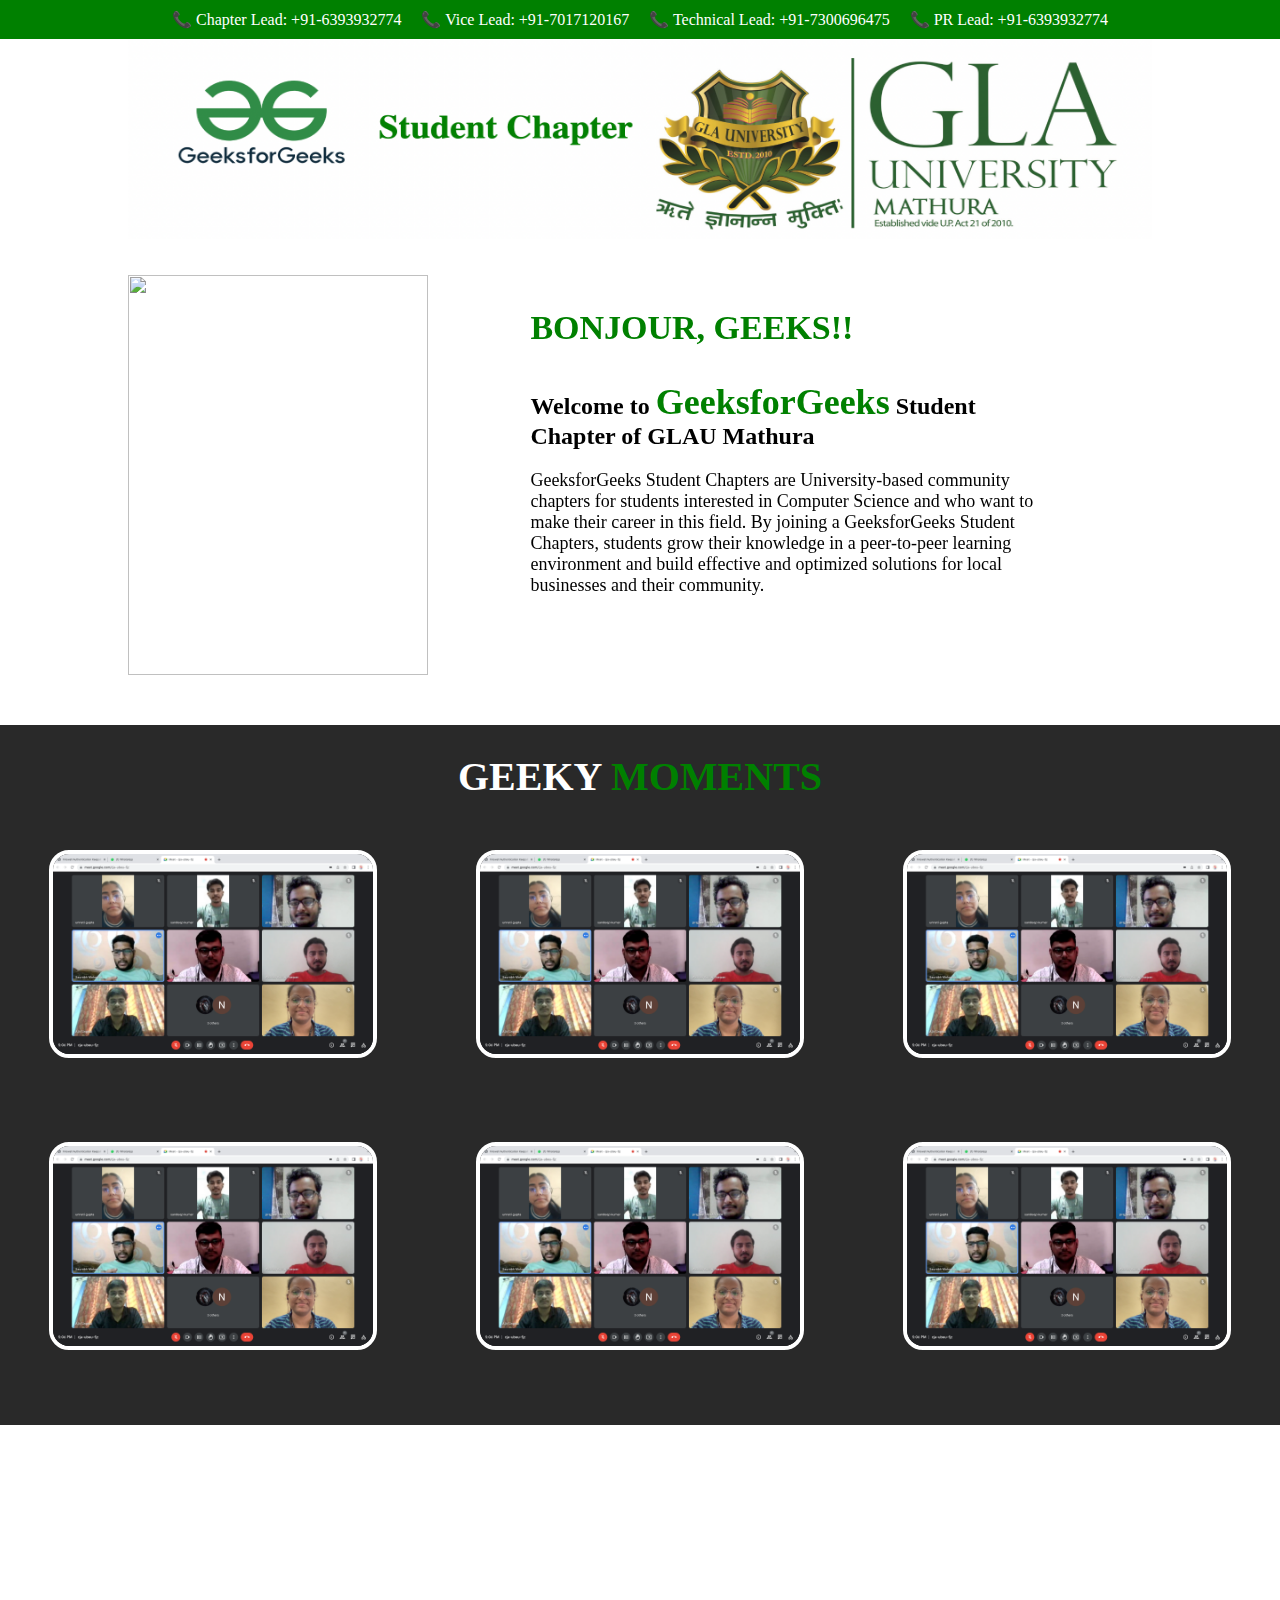
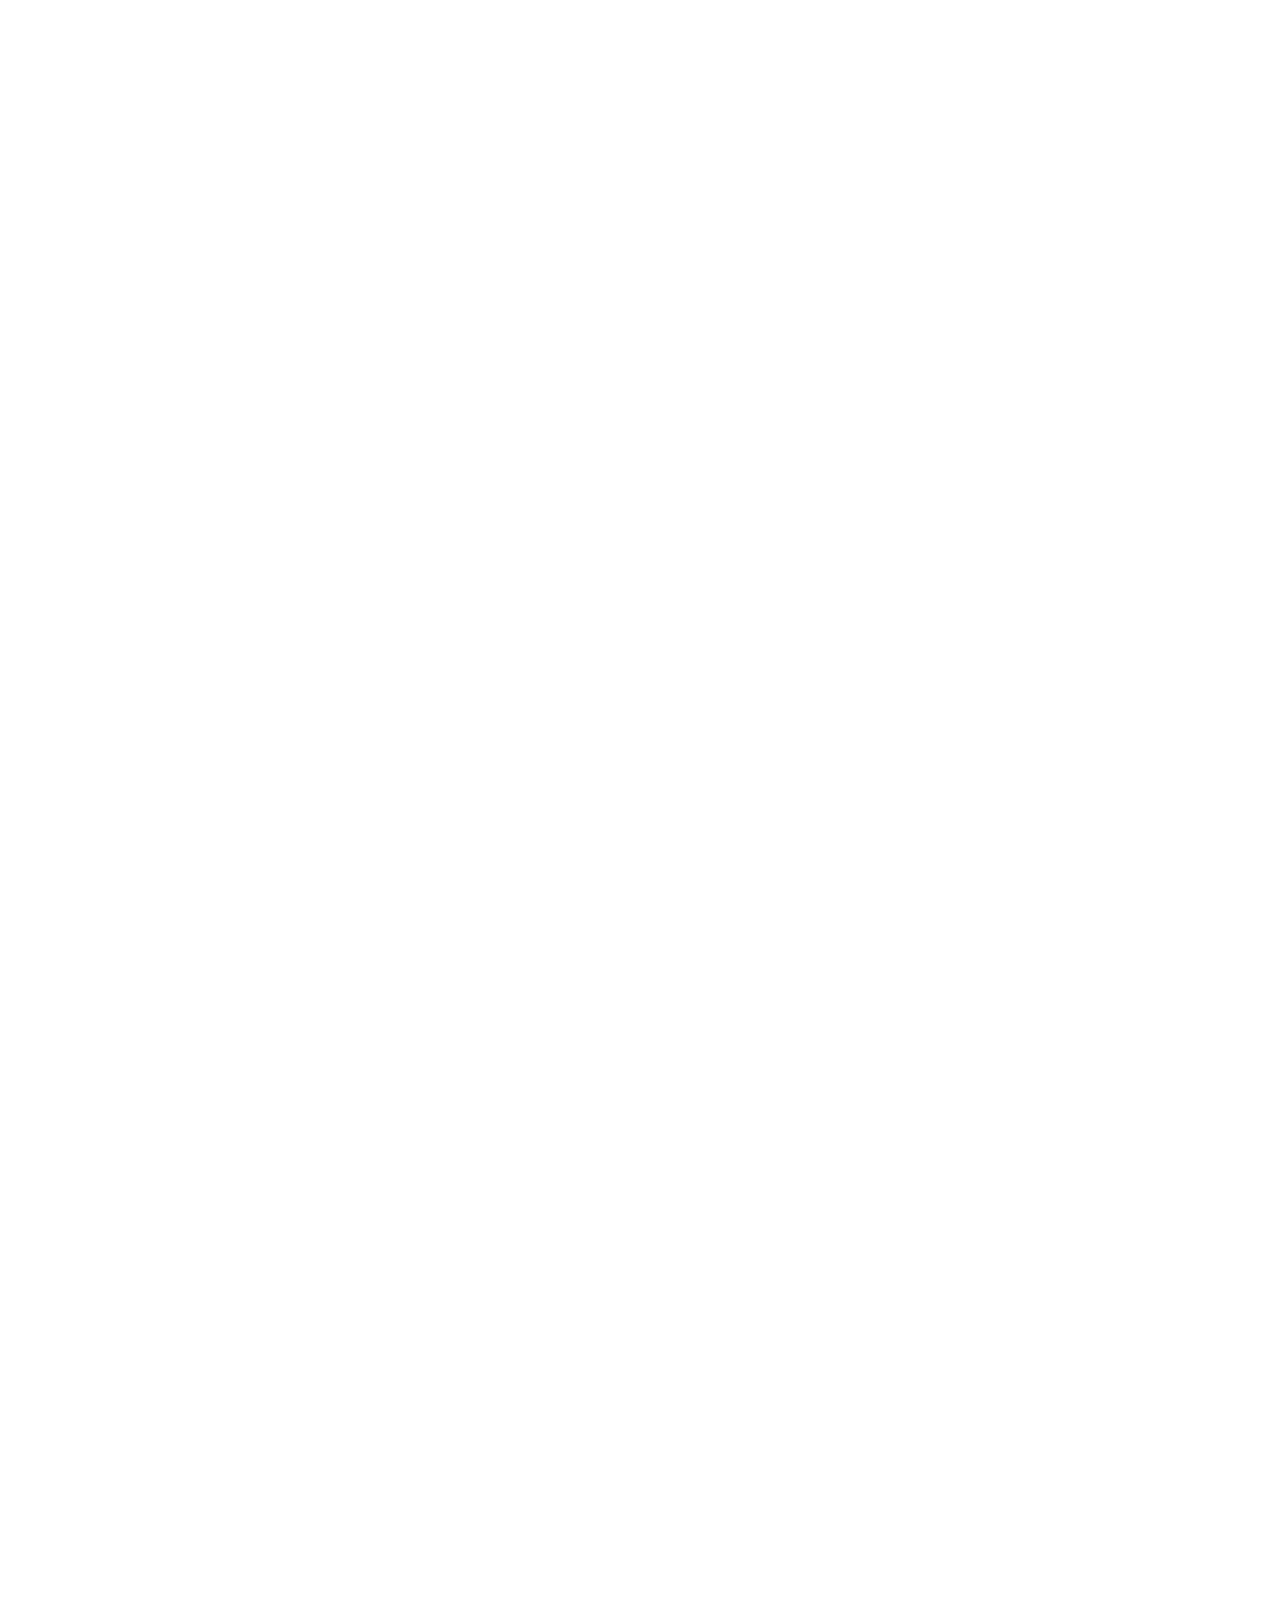
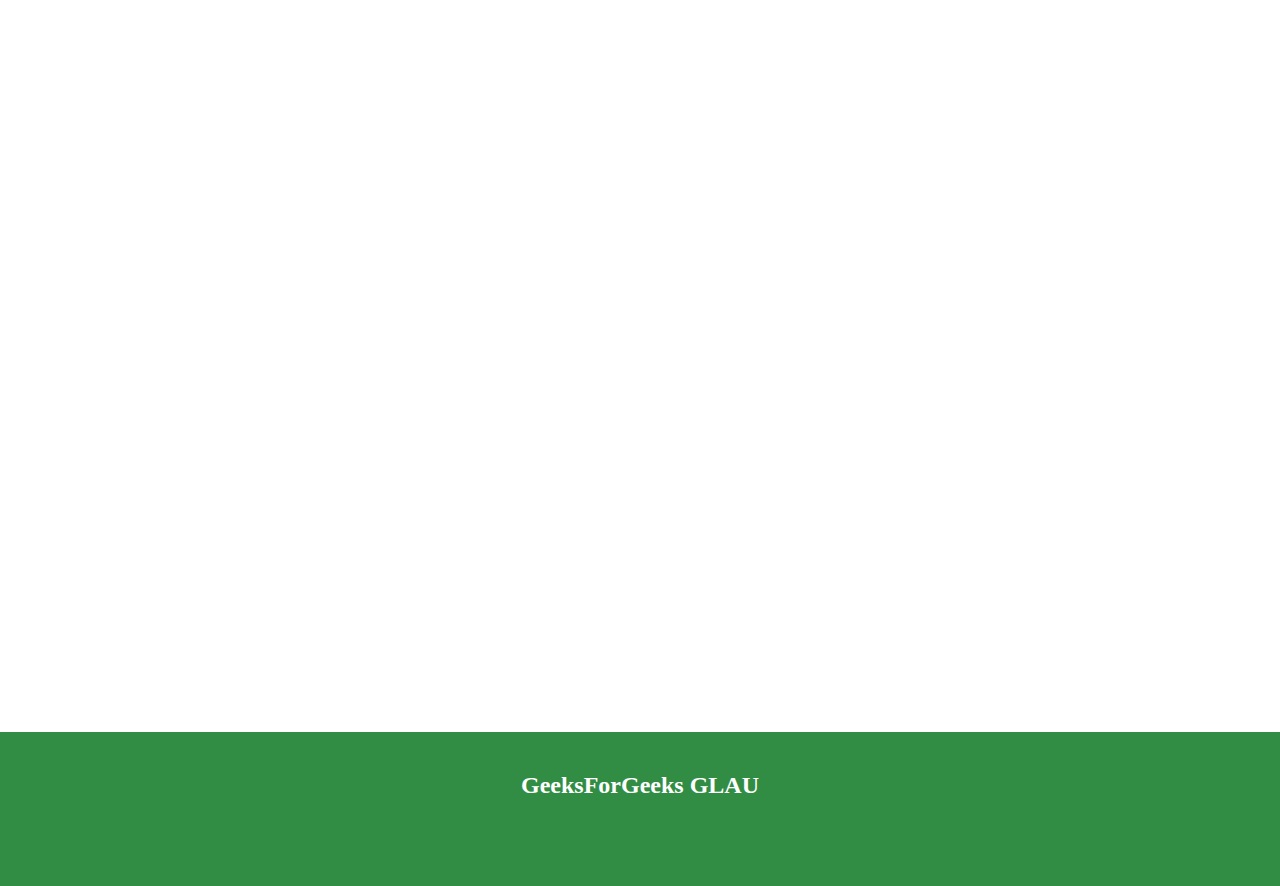
==== commit 136de03b: "GFG GLAU" ====
--- a/index.html
+++ b/index.html
@@ -9,6 +9,8 @@
     <link rel="stylesheet" href="https://cdnjs.cloudflare.com/ajax/libs/font-awesome/4.7.0/css/font-awesome.min.css">
     <link rel="stylesheet" href="index.css">
     <link rel="stylesheet" href="">
+    <!-- To  set logo Links -->
+  <link rel="icon" type="image/x-icon" href="gfg.png">
     <link href="https://unpkg.com/aos@2.3.1/dist/aos.css" rel="stylesheet">
     <script src="https://unpkg.com/aos@2.3.1/dist/aos.js"></script>
     <script src="https://kit.fontawesome.com/81831682c9.js" crossorigin="anonymous"></script>
@@ -35,7 +37,7 @@
     <br><br>
     <section class="about">
         <div class="imgdiv" data-aos="fade-up" data-aos-delay="300" class="aos-init aos-animate"></div>
-        <img
+        <img id="aboutimage"
             src="https://images.unsplash.com/photo-1575089976121-8ed7b2a54265?ixlib=rb-4.0.3&ixid=MnwxMjA3fDB8MHxwaG90by1wYWdlfHx8fGVufDB8fHx8&auto=format&fit=crop&w=2787&q=80">
         </div>
         <div class="about_content" data-aos="fade-down" data-aos-delay="300" class="aos-init aos-animate">
@@ -59,112 +61,6 @@
             <img src="download.png">
         </div>
     </section>
-    <!-- <main>
-        <div class="one">
-            <h1>
-                EVERYTHING ABOUT GFG STUDENT CHAPTER GLAU
-            </h1>
-        </div>
-        <div class="two">
-            <div>
-                <h3>
-                    STUDENT CHAPTER BENEFITS
-                </h3>
-            </div>
-            <div class="pt">
-                <p>Students may get intership opportunities at GeeksforGeeks</p>
-                <p>Provide students with various events and webinars on coding and placement</p>
-                <p>Grow their knowledge in a peer to peer learning environment</p>
-                <p>Learn and build effective and optimized solution for local business and their community as per the
-                    latest technology trends</p>
-                <p>Great learning and networking experience</p>
-            </div>
-    </main>
-    <footer>
-        <div class="table">
-            <table>
-                <thead>
-                    <tr>
-                        <th>Contact Us</th>
-                        <th>Information</th>
-                        <th>Useful Links</th>
-                    </tr>
-                </thead>
-                <tbody>
-                    <tr>
-                        <td class="bold">&#128222; +91-8433063257</td>
-                        <td> <a class="an" href="#">Technical Lead GfG GLAU</a> </td>
-                        <td><a href="https://www.linkedin.com/in/nitin-sikarwar-3b5359218/" class="fa fa-linkedin"
-                                target="_blank"></a></td>
-
-                    </tr>
-                    <tr>
-                        <td class="bold">&#128140; mail@prajjwal.srivastava_cs20@gla.ac.in</td>
-                        <td><a class="an" href="#">The President of GfG GLAU</a></td>
-                        <td><a href="https://www.instagram.com/nitin_sikarwar_32/" class="fa fa-twitter-square"
-                                target="_blank"></a></td>
-                    </tr>
-            
-
-                    
-                    <tr>
-                        <td class="bold">&#127969; Mathura,Uttar Pradesh</td>
-                        <td> <a class="an" href="#">GLA University,Mathura</a></td>
-                        <td><a href="https://www.instagram.com/nitin_sikarwar_32/" class="fa fa-instagram"
-                                target="_blank"></a></td>
-                    </tr>
-                </tbody>
-            </table>
-        </div>
-        <div class="tc">
-            <a href="#">Term's and Conditions</a>
-            <a href="#">Privacy Policy</a>
-        </div>
-        <div class="copy">
-            &copy;
-        </div>
-    </footer> -->
-    <!-- <h3> Our Team </h3> -->
-    <!-- <div class="parent">
-        <h1>Team members</h1>
-        <div class="child child1">
-            <img  class="img1"  src="./images/8a455e35-c1fb-4a00-bb92-f8fc8d7f1d6e.jpg" alt="loading">
-            <p><b>Prajjwal Srivastava</b></p>
-            <p class="p1">President of GFG Student Chapter GLA</p>
-            <div class="ic" style="display: flex;">
-                <div class="ic1"><a href="https://www.instagram.com/nitin_sikarwar_32/" class="fa fa-instagram" target="_blank"></a></i></div>
-                <div class="ic2"><a href="https://www.linkedin.com/in/nitin-sikarwar-3b5359218/" class="fa fa-linkedin" target="_blank"></a></div>
-                </div>
-        </div>
-        <div class="child child2">
-            <img class="img2" src="./images/ajit.jpg" alt="loading">
-            <p><b>Ajit Singhal</b></p>
-            <p class="p2"> Vice President of GFG Student Chapter GLA</p>
-            <div class="ic" style="display: flex;">
-                <div class="ic1"><a href="https://www.instagram.com/nitin_sikarwar_32/" class="fa fa-instagram" target="_blank"></a></i></div>
-                <div class="ic2"><a href="https://www.linkedin.com/in/nitin-sikarwar-3b5359218/" class="fa fa-linkedin" target="_blank"></a></div>
-                </div>
-        </div>
-        <div class="child child3">
-            <img class="img1" src="./images/50dd7925-852b-4f11-bc9c-db8b53cca2c6.jpg" alt="loading">
-            <p><b>Krati Goyal</b></p>
-            <p class="p3">Technical Lead of GFG Student Chapter GLA</p>
-            <div class="ic" style="display: flex;">
-                <div class="ic1"><a href="https://www.instagram.com/nitin_sikarwar_32/" class="fa fa-instagram" target="_blank"></a></i></div>
-                <div class="ic2"><a href="https://www.linkedin.com/in/nitin-sikarwar-3b5359218/" class="fa fa-linkedin" target="_blank"></a></div>
-                </div>
-        </div>
-        <div class="child child4">
-            <img class="img2" src="./images/ff734442-713a-4def-9462-76740f74d691.jpg" alt="loading">
-            <p><b>Nitin Sikarwar</b></p>
-            <p class="p4">Technical Lead of GFG Student Chapter GLA</p>
-         <div class="ic" style="display: flex;">
-            <div class="ic1"><a href="https://www.instagram.com/nitin_sikarwar_32/" class="fa fa-instagram" target="_blank"></a></i></div>
-            <div class="ic2"><a href="https://www.linkedin.com/in/nitin-sikarwar-3b5359218/" class="fa fa-linkedin" target="_blank"></a></div>
-            </div>
-        </div>
-        
-    </div> -->
     <!-- Our core team section -->
     <section id="team-loc" class="section-body">
         <div>
@@ -326,6 +222,22 @@
                         <li><a href="www.linkedin.com/in/unnati-gupta09" class="fa fa-linkedin" aria-hidden="true"
                                 target="_blank"></a></li>
                         <li><a href="https://www.instagram.com/Unnatig_09/" class="fa fa-instagram" aria-hidden="true"
+                                target="_blank"></a>
+                        </li>
+                    </ul>
+                </div>
+                <div class="our-team">
+                    <div class="picture">
+                        <img class="img-fluid" src="Content.jpg">
+                    </div>
+                    <div class="team-content">
+                        <h3 class="name">Amit Lavania</h3>
+                        <h4 class="title">Content Lead</h4>
+                    </div>
+                    <ul class="social">
+                        <li><a href="https://www.linkedin.com/in/amit-lavania-9864b3211" class="fa fa-linkedin" aria-hidden="true"
+                                target="_blank"></a></li>
+                        <li><a href="https://www.instagram.com/amitlavania_2906/" class="fa fa-instagram" aria-hidden="true"
                                 target="_blank"></a>
                         </li>
                     </ul>
--- a/index.css
+++ b/index.css
@@ -216,8 +216,8 @@
 
 .our-team .picture {
   display: inline-block;
-  height: 110px;
-  width: 120px;
+  height: 200px;
+  width: 180px;
   z-index: 1;
   position: relative;
   margin-top: 40px;
@@ -256,7 +256,7 @@
 
 .our-team .picture img {
   width: 100%;
-  height: 150px;
+  height: 200px;
   border-radius: 50%;
   transform: scale(1);
   transition: all 0.9s ease 0s;
@@ -342,7 +342,7 @@
   justify-content: center;
 }
 .imgdiv img{
-  width: 60%;
+  width: 450px;
 }
 .contact{
   display: flex;
@@ -368,9 +368,22 @@
 }
 @media screen  and (max-width:555px)
 {
-  .imgdiv img
+  #aboutimage{
+    width: 80%;
+  }
+  .imgdiv img{
+    width: 60%;
+    margin: auto;
+  }
+}
+@media screen  and (max-width:310px)
+{
+  .aboutimage{
+    width: 200px;
+  }
+  .about_content span
   {
-    width: 60%;
+    font-size: 30px;
   }
 }
 .social{
